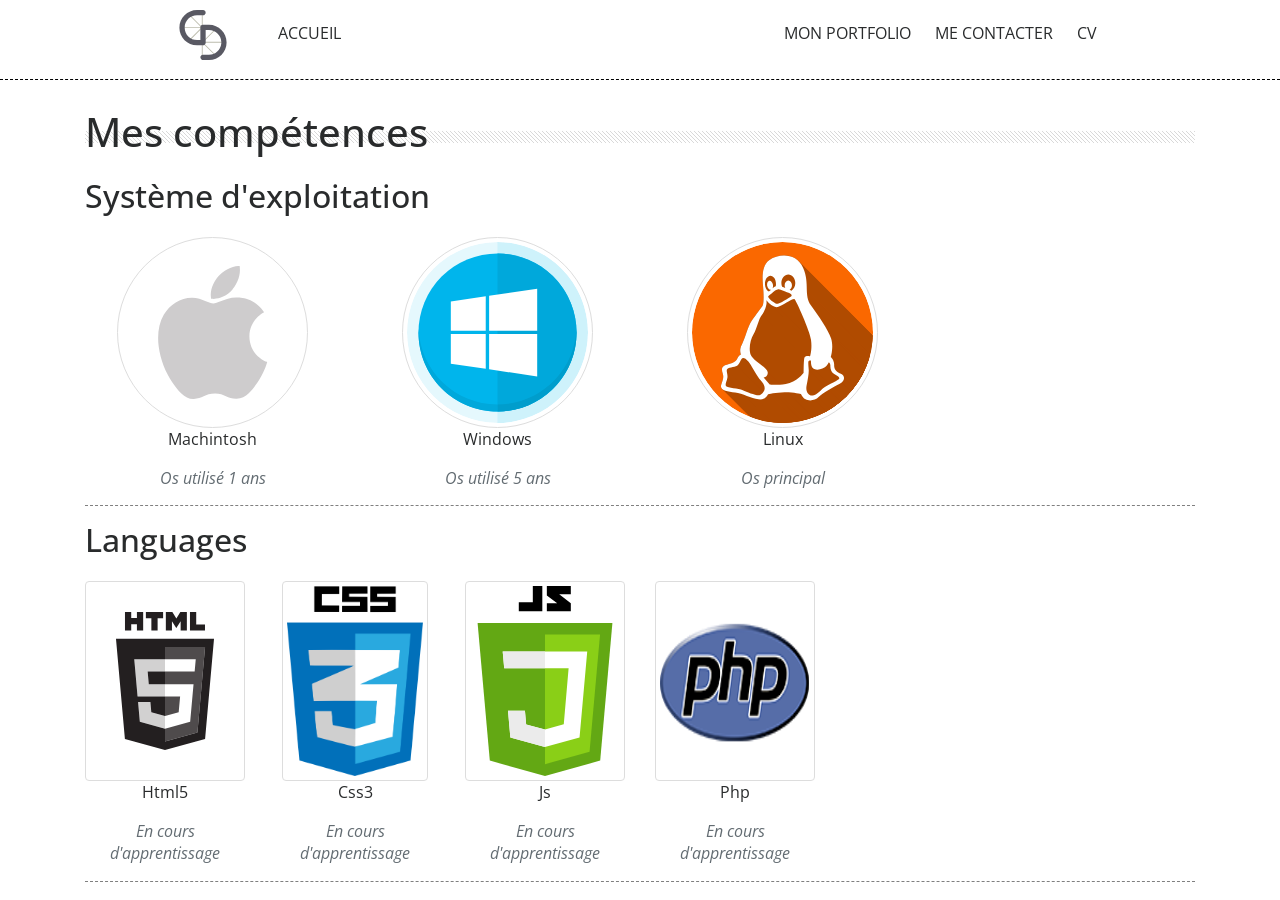
==== pages/competence.html @ c0ee03ad "competence.html: add competence" ====
<!doctype html>
<html class="no-js" lang="">
<head>
    <meta charset="utf-8">
    <meta http-equiv="x-ua-compatible" content="ie=edge">
    <title>Mon portfolio || accueil</title>
    <meta name="description" content="">
    <meta name="viewport" content="width=device-width, initial-scale=1">
    <link href="https://fonts.googleapis.com/css?family=Open+Sans" rel="stylesheet">
    <!-- Place favicon.ico in the root directory -->
    <link rel="icon" href="../favicon.ico"/>
    <link rel="stylesheet" href="../css/bootstrap.css">
    <link rel="stylesheet" href="../scss/stylesheets/screen.css">
    <script src="../js/vendor/modernizr-2.8.3.min.js"></script>
</head>
<body>
<div class="site-container">
    <div class="site-pusher">
        <header class="header">
            <div class="container-top">
                <a href="#" class="header_icon" id="header_icon"></a>
                <a href="../index.html" class="header_logo">
                    <svg xmlns="http://www.w3.org/2000/svg" viewBox="0 0 943.9 1000" version="1.1" id="svg1499">
                        <g>
                            <path class="inside"
                                  d="M876.5 636.7h-392l254.8-254.8-12.6-12.6-260.9 260.8V60.3H448v272.9L189.6 74.8 177 87.4l252.2 252.2H67.4v17.8h367.7L177.3 615.2l12.6 12.6L448 369.7v570h17.8V664.1l257.9 257.8 12.6-12.6-254.8-254.8h395"/>
                            <path class="init"
                                  d="M591.8 295.7H472.4c-2.4 0-5.7.5-9.1 1.2-2 .3-3.9.8-5.9 1.4-2.1.6-4.1 1.1-5.6 1.6-20.5 6.4-31.2 23.4-32.2 45.4-.1 1.2-.1 2.4-.1 3.7v250.9h-66.8c-136.2 0-247.1-110.8-247.1-247.1s110.9-247.1 247.1-247.1h119.6c29.2 0 52.9-23.7 52.9-52.8 0-29.2-23.7-52.9-52.8-52.9H352.8C158.3 0 0 158.3 0 352.8s158.3 352.8 352.8 352.8h119.6c29.1 0 52.8-23.7 52.8-52.9V401.3h66.5c131.7 0 239.7 103.8 246.3 233.9.2 4.2.3 8.4.3 12.7 0 8.5-.4 16.9-1.3 25.2-12.7 124.2-117.9 221.4-245.3 221.4H472.4c-29.1 0-52.8 23.7-52.8 52.7 0 23.6 15.6 43.7 37.1 50.4 5 1.5 10.2 2.4 15.7 2.4h119.4c194.2 0 352.1-158 352.1-352.1 0-194.2-157.9-352.2-352.1-352.2z"/>
                        </g>
                    </svg>
                </a>
                <a href="../index.html">accueil</a>
                <nav class="menu">

                    <a href="portfolio.html">mon portfolio</a>
                    <a href="contact.html">me contacter</a>
                    <a href="https://gustavofringe.github.io/Cv_guillaume/">cv</a>
                    <a href=""></a>
                </nav>
                <!-- /.menu -->
                <nav class="menu-desktop">

                    <a href="portfolio.html">mon portfolio</a>
                    <a href="contact.html">me contacter</a>
                    <a href="https://gustavofringe.github.io/Cv_guillaume/">cv</a>
                    <a href=""></a>
                </nav>
                <!-- /.menu-desktop -->
            </div>
            <!-- /.container -->
        </header>
        <!-- /.header -->
        <div class="site-content">
            <main class="container">
                <h1 class="stripe">Mes compétences</h1>
                <h2 class="mt-4">Système d'exploitation</h2>
                <div class="border">
                    <div class="row mt-4">
                        <div class="col-xl-3">
                            <div class="block text-center">
                                <img src="../img/competences/apple2.svg" alt="apple"
                                     class="rounded-circle img-thumbnail w-75">
                                <!-- /.rounded-circle -->
                                <p class="text-center">Machintosh</p>
                                <p class="text-center font-italic text-muted">Os utilisé 1 ans</p>
                            </div>
                            <!-- /.block -->
                        </div>
                        <!-- /.col-xl-3 -->
                        <div class="col-xl-3">
                            <div class="block text-center">
                                <img src="../img/competences/windows.svg" alt="windows"
                                     class="rounded-circle img-thumbnail w-75">
                                <!-- /.rounded-circle -->
                                <p class="text-center">Windows</p>
                                <p class="text-center font-italic text-muted">Os utilisé 5 ans</p>
                            </div>
                            <!-- /.block -->
                        </div>
                        <!-- /.col-xl-3 -->
                        <div class="col-xl-3">
                            <div class="block text-center">
                                <img src="../img/competences/linux.svg" alt="linux"
                                     class="rounded-circle img-thumbnail w-75">
                                <!-- /.rounded-circle -->
                                <p class="text-center">Linux</p>
                                <p class="text-center font-italic text-muted">Os principal</p>
                            </div>
                            <!-- /.block -->
                        </div>
                        <!-- /.col-xl-3 -->
                    </div>
                    <!-- /.row -->
                </div>
                <!-- /.dashed -->
                <!--

                ################################## languages

                -->
                <h2 class="mt-3">Languages</h2>
                <div class="border">
                    <div class="row mt-4">
                        <div class="col-xl-2">
                            <div class="block text-center">
                                <img src="../img/competences/html5.svg" alt="html" class="img-thumbnail language">
                                <!-- /.rounded-circle -->
                                <p class="text-center">Html5</p>
                                <p class="text-center font-italic text-muted">En cours d'apprentissage</p>
                            </div>
                            <!-- /.block -->

                        </div>
                        <!-- /.col-xl-3 -->
                        <div class="col-xl-2">
                            <div class="block text-center">
                                <img src="../img/competences/css3.png" alt="css" class="img-thumbnail language">
                                <!-- /.rounded-circle -->
                                <p class="text-center">Css3</p>
                                <p class="text-center font-italic text-muted">En cours d'apprentissage</p>
                            </div>
                            <!-- /.block -->

                        </div>
                        <!-- /.col-xl-3 -->
                        <div class="col-xl-2">
                            <div class="block text-center">
                                <img src="../img/competences/js.svg" alt="js" class="img-thumbnail language">
                                <!-- /.rounded-circle -->
                                <p class="text-center">Js</p>
                                <p class="text-center font-italic text-muted">En cours d'apprentissage</p>
                            </div>
                            <!-- /.block -->

                        </div>
                        <!-- /.col-xl-3 -->
                        <div class="col-xl-2">
                            <div class="block text-center">
                                <img src="../img/competences/php.png" alt="php" class="img-thumbnail language">
                                <!-- /.rounded-circle -->
                                <p class="text-center">Php</p>
                                <p class="text-center font-italic text-muted">En cours d'apprentissage</p>
                            </div>
                            <!-- /.block -->

                        </div>
                        <!-- /.col-xl-3 -->
                    </div>
                    <!-- /.row -->
                </div>
                <!-- /.border -->
                <!--

                ###################################################### editeurs de texte

                -->
                <h2 class="mt-3">Editeurs de texte</h2>
                <div class="border">
                    <div class="row mt-4">
                        <div class="col-xl-2">
                            <div class="block text-center">
                                <img src="../img/competences/atom.png" alt="atom" class="img-thumbnail language">
                                <!-- /.rounded-circle -->
                                <p class="text-center">Atom</p>
                                <p class="text-center font-italic text-muted">En cours d'apprentissage</p>
                            </div>
                            <!-- /.block -->

                        </div>

                        <!-- /.col-xl-3 -->
                        <div class="col-xl-2">
                            <div class="block text-center">
                                <img src="../img/competences/Brackets.png" alt="brackets" class="img-thumbnail language">
                                <!-- /.rounded-circle -->
                                <p class="text-center">Brackets</p>
                                <p class="text-center font-italic text-muted">En cours d'apprentissage</p>
                            </div>
                            <!-- /.block -->

                        </div>
                        <!-- /.col-xl-3 -->
                        <div class="col-xl-2">
                            <div class="block text-center">
                                <img src="../img/competences/Sublime.png" alt="sublime text" class="img-thumbnail language">
                                <!-- /.rounded-circle -->
                                <p class="text-center">Sublime text</p>
                                <p class="text-center font-italic text-muted">En cours d'apprentissage</p>
                            </div>
                            <!-- /.block -->

                        </div>
                        <!-- /.col-xl-3 -->
                        <div class="col-xl-2">
                            <div class="block text-center">
                                <img src="../img/competences/code4.png" alt="visual studio code" class="img-thumbnail language">
                                <!-- /.rounded-circle -->
                                <p class="text-center">Visual studio code</p>
                                <p class="text-center font-italic text-muted">En cours d'apprentissage</p>
                            </div>
                            <!-- /.block -->

                        </div>
                        <!-- /.col-xl-3 -->
                        <div class="col-xl-2">
                            <div class="block text-center">
                                <img src="../img/competences/phpstorm.png" alt="phpstorm" class="img-thumbnail language">
                                <!-- /.rounded-circle -->
                                <p class="text-center">PhpStorm</p>
                                <p class="text-center font-italic text-muted">En cours d'apprentissage</p>
                            </div>
                            <!-- /.block -->

                        </div>
                        <!-- /.col-xl-3 -->
                        <div class="col-xl-2">
                            <div class="block text-center">
                                <img src="../img/competences/intellij.png" alt="intelliJ" class="img-thumbnail language">
                                <!-- /.rounded-circle -->
                                <p class="text-center">IntelliJ</p>
                                <p class="text-center font-italic text-muted">En cours d'apprentissage</p>
                            </div>
                            <!-- /.block -->

                        </div>
                        <!-- /.col-xl-3 -->
                    </div>
                    <!-- /.row -->
                </div>
                <!-- /.border -->
                <!--

                ################################################################ techno

                -->
                <h2 class="mt-3">Technologies</h2>
                <div class="border">
                    <div class="row mt-4">
                        <div class="col-xl-2">
                            <div class="block text-center">
                                <img src="../img/competences/git.png" alt="git" class="img-thumbnail language">
                                <!-- /.rounded-circle -->
                                <p class="text-center">git</p>
                                <p class="text-center font-italic text-muted">En cours d'apprentissage</p>
                            </div>
                            <!-- /.block -->
                        </div>

                        <!-- /.col-xl-3 -->
                        <div class="col-xl-2">
                            <div class="block text-center">
                                <img src="../img/competences/gulp.png" alt="gulp" class="img-thumbnail language">
                                <!-- /.rounded-circle -->
                                <p class="text-center">Gulp</p>
                                <p class="text-center font-italic text-muted">En cours d'apprentissage</p>
                            </div>
                            <!-- /.block -->
                        </div>
                        <div class="col-xl-2">
                            <div class="block text-center">
                                <img src="../img/competences/sass.svg" alt="sass" class="img-thumbnail language">
                                <!-- /.rounded-circle -->
                                <p class="text-center">Sass</p>
                                <p class="text-center font-italic text-muted">En cours d'apprentissage</p>
                            </div>
                            <!-- /.block -->
                        </div>
                        <!-- /.col-xl-3 -->
                        <div class="col-xl-2">
                            <div class="block text-center">
                                <img src="../img/competences/compass.png" alt="compass" class="img-thumbnail language">
                                <!-- /.rounded-circle -->
                                <p class="text-center">Compass</p>
                                <p class="text-center font-italic text-muted">En cours d'apprentissage</p>
                            </div>
                            <!-- /.block -->
                        </div>
                        <!-- /.col-xl-3 -->
                    </div>
                    <!-- /.row -->
                </div>
                <!-- /.border -->
                <!--

                ########################################################### design

                -->
                <h2 class="mt-3">Design</h2>
                <div class="border">
                    <div class="row mt-4">
                        <div class="col-xl-2">
                            <div class="block text-center">
                                <img src="../img/competences/avocode-logo.svg" alt="avocode" class="img-thumbnail language">
                                <!-- /.rounded-circle -->
                                <p class="text-center">avocode</p>
                                <p class="text-center font-italic text-muted">En cours d'apprentissage</p>
                            </div>
                            <!-- /.block -->

                        </div>

                        <!-- /.col-xl-3 -->
                    </div>
                    <!-- /.row -->
                </div>
                <!-- /.border -->
                <!--

                ##################################################### framework

                -->
                <h2 class="mt-3">Framework</h2>
                <div class="border">
                    <div class="row mt-4">
                        <div class="col-xl-2">
                            <div class="block text-center">
                                <img src="../img/competences/cakePHP.png" alt="cakePHP" class="img-thumbnail language">
                                <!-- /.rounded-circle -->
                                <p class="text-center">cakePHP</p>
                                <p class="text-center font-italic text-muted">En cours d'apprentissage</p>
                            </div>
                            <!-- /.block -->
                        </div>
                        <!-- /.col-xl-3 -->
                        <div class="col-xl-2">
                            <div class="block text-center">
                                <img src="../img/competences/laravel.svg" alt="laravel" class="img-thumbnail language">
                                <!-- /.rounded-circle -->
                                <p class="text-center">laravel</p>
                                <p class="text-center font-italic text-muted">En cours d'apprentissage</p>
                            </div>
                            <!-- /.block -->
                        </div>
                        <!-- /.col-xl-3 -->
                        <div class="col-xl-2">
                            <div class="block text-center">
                                <img src="../img/competences/slim-logo.png" alt="slim" class="img-thumbnail language">
                                <!-- /.rounded-circle -->
                                <p class="text-center">Slim Framework</p>
                                <p class="text-center font-italic text-muted">En cours d'apprentissage</p>
                            </div>
                            <!-- /.block -->
                        </div>
                        <!-- /.col-xl-3 -->
                        <div class="col-xl-2">
                            <div class="block text-center">
                                <img src="../img/competences/symphony.svg" alt="symphony" class="img-thumbnail language">
                                <!-- /.rounded-circle -->
                                <p class="text-center">Symphony</p>
                                <p class="text-center font-italic text-muted">En cours d'apprentissage</p>
                            </div>
                            <!-- /.block -->
                        </div>
                        <!-- /.col-xl-3 -->
                        <div class="col-xl-2">
                            <div class="block text-center">
                                <img src="../img/competences/rails.png" alt="ruby on rails" class="img-thumbnail language">
                                <!-- /.rounded-circle -->
                                <p class="text-center">ruby on rails</p>
                                <p class="text-center font-italic text-muted">En cours d'apprentissage</p>
                            </div>
                            <!-- /.block -->
                        </div>
                        <!-- /.col-xl-3 -->
                    </div>
                    <!-- /.row -->
                </div>
                <!-- /.border -->
                <h2 class="mt-3">Framework css</h2>
                <div class="border">
                    <div class="row mt-4">
                        <div class="col-xl-2">
                            <div class="block text-center">
                                <img src="../img/competences/bootstrap.png" alt="bootstrap" class="img-thumbnail language">
                                <!-- /.rounded-circle -->
                                <p class="text-center">bootstrap</p>
                                <p class="text-center font-italic text-muted">En cours d'apprentissage</p>
                            </div>
                            <!-- /.block -->
                        </div>
                        <!-- /.col-xl-3 -->
                        <div class="col-xl-2">
                            <div class="block text-center">
                                <img src="../img/competences/materializecss.svg" alt="materalize" class="img-thumbnail language">
                                <!-- /.rounded-circle -->
                                <p class="text-center">Materialize</p>
                                <p class="text-center font-italic text-muted">En cours d'apprentissage</p>
                            </div>
                            <!-- /.block -->
                        </div>
                        <!-- /.col-xl-3 -->
                    </div>
                    <!-- /.row -->
                </div>
                <!-- /.border -->
            </main>
            <div class="site-cache" id="site-cache"></div>
            <!-- /.site-cache -->
            <footer>
                <div class="container">
                    <div class="row">
                        <div class="col-12 col-sm-6 col-xl-4 dashed pt-3">
                            <article class="article-footer">
                                <h4>à propos</h4>
                                <p>Je m'appelle Guillaume Dussart, j'ai commencé le développement web pour des
                                    petits sites personels et je me suis découvert une vraie vocation. J'aime expérimenter,
                                    découvrir et apprendre au fur et à mesure de mes réalisations.</p>
                            </article>
                        </div>
                        <div class="col-12 col-sm-6 col-xl-4 dashed pt-3">
                            <h4>Mes coordonées</h4>
                        </div>
                        <!-- /.col-12 col-sm-6 col-xl-4 dashed pt-3 -->
                        <div class="col-12 col-sm-6 col-xl-4 dashed pb-3 pt-3">
                            <h4>Où me trouver ?</h4>
                            <a href="https://github.com/"><img src="../img/social/github.svg" alt="github" class="d-inline"></a>
                            <!-- /.d-inline -->
                            <a href="https://twitter.com/?lang=fr"><img src="../img/social/twitter.svg" alt="twitter"
                                                                        class="d-inline"></a>
                            <!-- /.d-inline -->
                            <a href="https://www.facebook.com/"><img src="../img/social/facebook.svg" alt="facebook"
                                                                     class="d-inline"></a>
                            <!-- /.d-inline -->
                            <a href="https://www.linkedin.com/"><img src="../img/social/linkedin.svg" alt="linkedin"
                                                                     class="d-inline"></a>
                            <!-- /.d-inline -->
                        </div>
                        <!-- /.col-xl-4 -->
                    </div>
                    <!-- /.row -->
                </div>
                <!-- /.container -->
            </footer>
        </div>
        <!-- /.site-content -->
    </div>
    <!-- /.site-pusher -->
</div>
<!-- /.site-container -->

<script src="https://code.jquery.com/jquery-1.12.0.min.js"></script>
<script src="../js/hammer-time.min.js"></script>
<script>window.jQuery || document.write('<script src="js/vendor/jquery-1.12.0.min.js"><\/script>')</script>
<script src="../js/plugins.js"></script>
<script src="../js/main.js"></script>

<!-- Google Analytics: change UA-XXXXX-X to be your site's ID. -->
<script>
    (function (b, o, i, l, e, r) {
        b.GoogleAnalyticsObject = l;
        b[l] || (b[l] =
            function () {
                (b[l].q = b[l].q || []).push(arguments)
            });
        b[l].l = +new Date;
        e = o.createElement(i);
        r = o.getElementsByTagName(i)[0];
        e.src = 'https://www.google-analytics.com/analytics.js';
        r.parentNode.insertBefore(e, r)
    }(window, document, 'script', 'ga'));
    ga('create', 'UA-XXXXX-X', 'auto');
    ga('send', 'pageview');
</script>
</body>
</html>
---- scss/stylesheets/screen.css ----
@charset "UTF-8";
/* Welcome to Compass.
 * In this file you should write your main styles. (or centralize your imports)
 * Import this file using the following HTML or equivalent:
 * <link href="/stylesheets/screen.css" media="screen, projection" rel="stylesheet" type="text/css" /> */
/*==============================================================================================================
html, body
=================================================================================================================*/
/* line 15, ../sass/screen.scss */
html, body {
  font-family: 'Open Sans', sans-serif !important;
  font-size: 16px;
  line-height: 1.4;
  height: 100%;
  margin: 0;
  padding: 0;
}

/* line 23, ../sass/screen.scss */
a {
  text-decoration: none;
  color: inherit;
  text-transform: uppercase;
}

/*===========================================================================================================
header
============================================================================================================*/
/* line 32, ../sass/screen.scss */
.header {
  height: 80px;
  position: static;
  border-bottom: 1px dashed grey;
}
/* line 36, ../sass/screen.scss */
.header svg {
  width: 100px;
  margin-top: 10px;
  padding: 0 25px;
  height: 50px;
}
/* line 41, ../sass/screen.scss */
.header svg .inside {
  fill: #bcbcad;
  fill-opacity: 1;
}
/* line 45, ../sass/screen.scss */
.header svg .init {
  fill: #595963;
  fill-opacity: 1;
}
/* line 50, ../sass/screen.scss */
.header svg .init:hover, .header svg .inside:hover {
  fill: #1f55ff;
  fill-opacity: 0.5;
}

/*============================================================================================================
hamburger icon
=============================================================================================================*/
/* line 60, ../sass/screen.scss */
.header_icon {
  position: relative;
  display: block;
  float: right;
  height: 80px;
  width: 50px;
  height: 80px;
  cursor: pointer;
}
/* line 68, ../sass/screen.scss */
.header_icon:after {
  content: '';
  position: absolute;
  display: block;
  width: 22px;
  height: 0;
  top: 14px;
  left: 16px;
  -moz-box-shadow: 0 10px 0 2px black, 0 20px 0 2px black, 0 30px 0 2px black;
  -webkit-box-shadow: 0 10px 0 2px black, 0 20px 0 2px black, 0 30px 0 2px black;
  box-shadow: 0 10px 0 2px black, 0 20px 0 2px black, 0 30px 0 2px black;
}

/*=========================================================================================================
hidden menu
===========================================================================================================*/
/* line 84, ../sass/screen.scss */
.container-top .menu {
  position: absolute;
  right: 0;
  top: 0;
  bottom: 0;
  background-color: #34667e;
  width: 250px;
  -moz-transform: translateX(250px);
  -ms-transform: translateX(250px);
  -webkit-transform: translateX(250px);
  transform: translateX(250px);
  -moz-transition-duration: 0.4s;
  -o-transition-duration: 0.4s;
  -webkit-transition-duration: 0.4s;
  transition-duration: 0.4s;
}
/* line 93, ../sass/screen.scss */
.container-top .menu a {
  display: block;
  text-align: center;
  height: 40px;
  line-height: 40px;
  border-bottom: 1px solid grey;
}

/*============================================================================================================
menu desktop
==============================================================================================================*/
/* line 105, ../sass/screen.scss */
.menu-desktop {
  display: none;
}

/*=================================================================================================================
visible menu
when the body have a with side bar class
==================================================================================================================*/
/* line 113, ../sass/screen.scss */
.with--sidebar .site-pusher {
  -moz-transform: translateX(-250px);
  -ms-transform: translateX(-250px);
  -webkit-transform: translateX(-250px);
  transform: translateX(-250px);
}
/* line 116, ../sass/screen.scss */
.with--sidebar .site-cache {
  position: absolute;
  left: 0;
  bottom: 0;
  right: 0;
  top: 0;
  background-color: rgba(0, 0, 0, 0.8);
}

/*============================================================================================================
container
===============================================================================================================*/
/* line 128, ../sass/screen.scss */
.stripe {
  position: relative;
}
/* line 130, ../sass/screen.scss */
.stripe:after {
  position: absolute;
  content: '';
  background: url("../../img/stripes.png-vsnd") repeat-x center center;
  top: 10px;
  left: 0;
  right: 0;
  bottom: 0;
}

/* line 140, ../sass/screen.scss */
.site-pusher, .site-container {
  height: 100%;
}

/* line 143, ../sass/screen.scss */
.site-pusher {
  -moz-transition-duration: 0.4s;
  -o-transition-duration: 0.4s;
  -webkit-transition-duration: 0.4s;
  transition-duration: 0.4s;
  -moz-transform: translateX(0px);
  -ms-transform: translateX(0px);
  -webkit-transform: translateX(0px);
  transform: translateX(0px);
}

/* line 147, ../sass/screen.scss */
.site-container {
  overflow: hidden;
}

/* line 150, ../sass/screen.scss */
.site-content {
  position: absolute;
  top: 80px;
  left: 0;
  right: 0;
  bottom: 0;
  padding-top: 0;
  overflow-y: scroll;
  -webkit-overflow-scrolling: touch;
}

/* line 160, ../sass/screen.scss */
.container {
  overflow: hidden;
  *zoom: 1;
}

/* line 161, ../sass/screen.scss */
.site-content {
  padding-top: 30px;
}

/* line 164, ../sass/screen.scss */
.border {
  border-bottom: 1px dashed grey;
}

/*===========================================================================================================
my picture
==============================================================================================================*/
/* line 170, ../sass/screen.scss */
.figure {
  display: none;
}

/*===========================================================================================================
article
=======================================================================================================*/
/* line 176, ../sass/screen.scss */
.description {
  padding: 0;
  margin: 0;
  -moz-border-radius: 5px;
  -webkit-border-radius: 5px;
  border-radius: 5px;
}
/* line 180, ../sass/screen.scss */
.description h1 {
  font-size: 24px;
}
/* line 183, ../sass/screen.scss */
.description h2 {
  font-size: 24px;
}
/* line 185, ../sass/screen.scss */
.description h2 em {
  font-size: 16px;
  color: #C4B2FF;
}
/* line 190, ../sass/screen.scss */
.description img {
  width: 50px;
  margin: 30px;
}
/* line 194, ../sass/screen.scss */
.description p {
  color: #C4B2FF;
}
/* line 197, ../sass/screen.scss */
.description span {
  text-transform: uppercase;
}
/* line 200, ../sass/screen.scss */
.description .simplon {
  overflow: auto;
}
/* line 202, ../sass/screen.scss */
.description .simplon img {
  height: 50px;
  width: 50px;
  float: left;
}

/*=============================================================================
card
==============================================================================*/
/* line 213, ../sass/screen.scss */
.card .content-image {
  cursor: pointer;
  height: 150px;
  width: 240px;
  -moz-transition: all 0.3s ease-in-out;
  -o-transition: all 0.3s ease-in-out;
  -webkit-transition: all 0.3s ease-in-out;
  transition: all 0.3s ease-in-out;
}
/* line 218, ../sass/screen.scss */
.card .content-image:hover {
  -moz-transform: scale(1.2);
  -ms-transform: scale(1.2);
  -webkit-transform: scale(1.2);
  transform: scale(1.2);
  opacity: 0.5;
}
/* line 221, ../sass/screen.scss */
.card .content-image:hover .image {
  margin: auto auto;
  height: 30px;
  width: 30px;
  opacity: 1;
  content: url("../../img/link-3.svg");
}

/*=======================================================================
form
===========================================================================*/
/* line 234, ../sass/screen.scss */
.field {
  position: relative;
  height: 72px;
  padding: 16px 0 8px 0;
}

/* line 239, ../sass/screen.scss */
.field-label {
  position: relative;
  margin: 0;
  color: #bfbfbf;
  line-height: 16px;
  font-weight: 400;
  font-size: 16px;
  display: block;
  -moz-transform: translateY(24px);
  -ms-transform: translateY(24px);
  -webkit-transform: translateY(24px);
  transform: translateY(24px);
  -moz-transition-duration: 0.3s;
  -o-transition-duration: 0.3s;
  -webkit-transition-duration: 0.3s;
  transition-duration: 0.3s;
}

/* line 250, ../sass/screen.scss */
.field-input {
  position: relative;
  display: block;
  width: 100%;
  height: 32px;
  padding: 8px 0;
  line-height: 16px;
  border: none;
  background: transparent;
  -webkit-appearance: none;
  font-size: 16px;
  outline: none;
}

/* line 263, ../sass/screen.scss */
.field::after, .field::before {
  content: '';
  height: 2px;
  width: 100%;
  position: absolute;
  bottom: 6px;
  left: 0;
  background-color: #e7e7e7;
}

/* line 272, ../sass/screen.scss */
.field::after {
  background-color: #ff85a4;
  -moz-transform: scaleX(0);
  -ms-transform: scaleX(0);
  -webkit-transform: scaleX(0);
  transform: scaleX(0);
  -moz-transition-duration: 0.3s;
  -o-transition-duration: 0.3s;
  -webkit-transition-duration: 0.3s;
  transition-duration: 0.3s;
}

/* line 277, ../sass/screen.scss */
.has-label .field-label {
  -moz-transform: translateY(0);
  -ms-transform: translateY(0);
  -webkit-transform: translateY(0);
  transform: translateY(0);
}

/* line 280, ../sass/screen.scss */
.is-focused .field-label {
  font-size: 12px;
  color: #ff85a4;
}

/* line 285, ../sass/screen.scss */
.field.is-focused::after {
  -moz-transform: scaleX(1);
  -ms-transform: scaleX(1);
  -webkit-transform: scaleX(1);
  transform: scaleX(1);
}

/* line 288, ../sass/screen.scss */
.message {
  color: #bfbfbf;
}

/*=============================================================================
competence
==============================================================================*/
/* line 294, ../sass/screen.scss */
.language {
  height: 200px;
}

/*==============================================================================
footer
================================================================================*/
/* line 300, ../sass/screen.scss */
footer {
  border-top: 1px dashed grey;
  background-color: #CCCCCC;
}
/* line 302, ../sass/screen.scss */
footer h4 {
  font-size: 20px;
}
/* line 306, ../sass/screen.scss */
footer .dashed {
  border-left: 1px dashed grey;
}
/* line 309, ../sass/screen.scss */
footer img {
  height: 30px;
}
/* line 313, ../sass/screen.scss */
footer .article-footer p {
  font-size: 10px;
}

/*===========================================================================
tablet format
===============================================================================*/
/*===============================================================================
tablet landscape format
==================================================================================*/
@media only screen and (min-width: 1024px) {
  /*=================================================================
  menu hidden
  ===================================================================*/
  /* line 14, ../sass/_tablet.scss */
  .menu-desktop {
    display: block;
    height: 66px;
    line-height: 66px;
    float: right;
    padding: 0 25px;
  }
  /* line 20, ../sass/_tablet.scss */
  .menu-desktop a {
    padding: 0 10px;
  }

  /*=====================================================================
header
  ====================================================================*/
  /* line 27, ../sass/_tablet.scss */
  .header {
    border-bottom: 1px dashed grey;
  }

  /* line 30, ../sass/_tablet.scss */
  .header_logo {
    padding: 0 40px;
  }

  /* line 33, ../sass/_tablet.scss */
  .header_icon {
    display: none;
  }

  /*=========================================================================
  my picture
  =============================================================================*/
  /* line 39, ../sass/_tablet.scss */
  .figure {
    display: block;
  }

  /*============================================================================
description
  ==============================================================================*/
  /* line 46, ../sass/_tablet.scss */
  .title h1 {
    font-size: 45px;
  }
  /* line 49, ../sass/_tablet.scss */
  .title p {
    font-size: 25px;
  }
}
/*==============================================================
desktop format
================================================================*/
@media only screen and (min-width: 1200px) {
  /* line 6, ../sass/_desktop.scss */
  .header {
    position: static;
    top: 80px;
    left: 0;
    right: 0;
    height: 80px;
    line-height: 66px;
    border-bottom: 1px dashed black;
  }

  /* line 15, ../sass/_desktop.scss */
  .container-top {
    width: 80%;
    margin: 0 auto;
  }
  /* line 18, ../sass/_desktop.scss */
  .container-top .header_logo {
    padding: 0 25px;
    float: left;
  }
  /* line 22, ../sass/_desktop.scss */
  .container-top .header_icon {
    display: none;
  }
  /* line 25, ../sass/_desktop.scss */
  .container-top .menu {
    float: right;
  }
  /* line 27, ../sass/_desktop.scss */
  .container-top .menu a {
    padding: 0 10px;
    text-transform: uppercase;
  }
  /* line 30, ../sass/_desktop.scss */
  .container-top .menu a:hover {
    color: grey;
  }

  /* line 36, ../sass/_desktop.scss */
  .media-back {
    background-image: url("../../img/sites/mac.png-vsnd");
    background-size: cover;
    -moz-border-radius: 3px;
    -webkit-border-radius: 3px;
    border-radius: 3px;
    width: 400px;
    height: 280px;
  }
  /* line 42, ../sass/_desktop.scss */
  .media-back .carousel-item {
    margin-top: 45px;
    margin-left: 15px;
    padding-bottom: 10px;
    width: 370px;
    height: 230px;
  }

  /* line 50, ../sass/_desktop.scss */
  .link {
    width: 25px;
  }

  /* line 53, ../sass/_desktop.scss */
  .photo {
    width: 300px;
    height: 300px;
  }

  /* line 57, ../sass/_desktop.scss */
  .card {
    /*================================================================================
image portfolio
================================================================================*/
  }
  /* line 61, ../sass/_desktop.scss */
  .card .first {
    background: url("../../img/sites/archiduchesse/archiduchesse_s.png");
  }
  /* line 64, ../sass/_desktop.scss */
  .card .second {
    background: url("../../img/sites/leboncoin/leboncoin_s.png");
  }
  /* line 67, ../sass/_desktop.scss */
  .card .third {
    background: url("../../img/sites/coachsportif/coachSporstif_s.png");
  }
  /* line 70, ../sass/_desktop.scss */
  .card .fourth {
    background: url("../../img/sites/airbnb/airbnb_s.png");
  }
  /* line 74, ../sass/_desktop.scss */
  .card .five:after {
    content: 'Image à venir';
  }
  /* line 79, ../sass/_desktop.scss */
  .card .six:after {
    content: 'Image à venir';
  }
  /* line 84, ../sass/_desktop.scss */
  .card .seven:after {
    content: 'Image à venir';
  }
  /* line 89, ../sass/_desktop.scss */
  .card .eight:after {
    content: 'Image à venir';
  }
  /* line 93, ../sass/_desktop.scss */
  .card .card-title {
    font-size: 15px;
  }
  /* line 96, ../sass/_desktop.scss */
  .card .card-text {
    font-size: 10px;
    color: grey;
  }
}
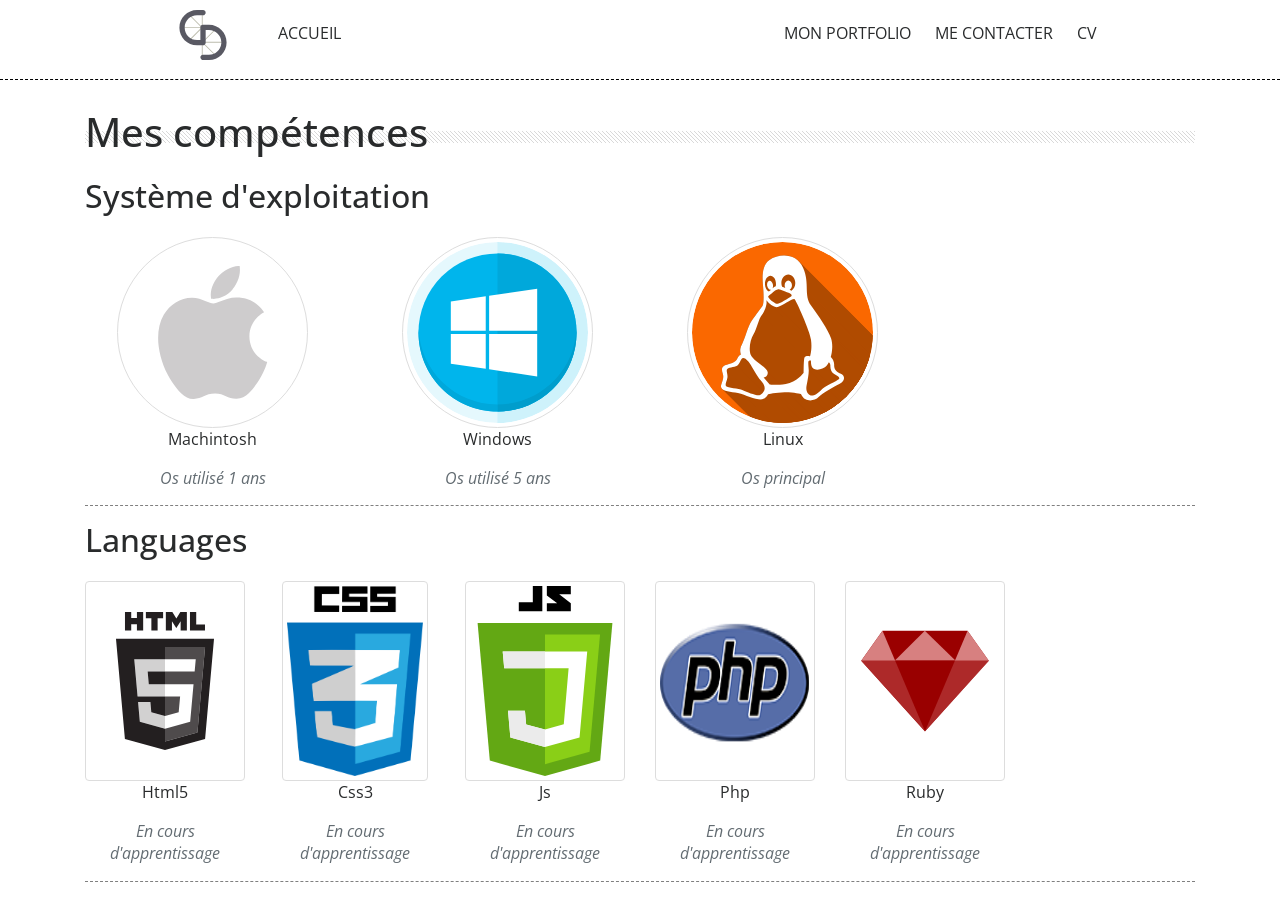
==== commit e63ded27: "competence.html: add competence" ====
--- a/pages/competence.html
+++ b/pages/competence.html
@@ -145,6 +145,17 @@
 
                         </div>
                         <!-- /.col-xl-3 -->
+                        <div class="col-xl-2">
+                            <div class="block text-center">
+                                <img src="../img/competences/ruby.svg" alt="ruby" class="img-thumbnail language">
+                                <!-- /.rounded-circle -->
+                                <p class="text-center">Ruby</p>
+                                <p class="text-center font-italic text-muted">En cours d'apprentissage</p>
+                            </div>
+                            <!-- /.block -->
+
+                        </div>
+                        <!-- /.col-xl-3 -->
                     </div>
                     <!-- /.row -->
                 </div>
@@ -354,7 +365,7 @@
                         <!-- /.col-xl-3 -->
                         <div class="col-xl-2">
                             <div class="block text-center">
-                                <img src="../img/competences/rails.png" alt="ruby on rails" class="img-thumbnail language">
+                                <img src="../img/competences/rails.svg" alt="ruby on rails" class="img-thumbnail language">
                                 <!-- /.rounded-circle -->
                                 <p class="text-center">ruby on rails</p>
                                 <p class="text-center font-italic text-muted">En cours d'apprentissage</p>
@@ -399,7 +410,7 @@
             <footer>
                 <div class="container">
                     <div class="row">
-                        <div class="col-12 col-sm-6 col-xl-4 dashed pt-3">
+                        <div class="col-12 col-sm-12 col-xl-4 dashed pt-3">
                             <article class="article-footer">
                                 <h4>à propos</h4>
                                 <p>Je m'appelle Guillaume Dussart, j'ai commencé le développement web pour des
@@ -407,11 +418,11 @@
                                     découvrir et apprendre au fur et à mesure de mes réalisations.</p>
                             </article>
                         </div>
-                        <div class="col-12 col-sm-6 col-xl-4 dashed pt-3">
+                        <div class="col-12 col-sm-12 col-xl-4 dashed pt-3">
                             <h4>Mes coordonées</h4>
                         </div>
                         <!-- /.col-12 col-sm-6 col-xl-4 dashed pt-3 -->
-                        <div class="col-12 col-sm-6 col-xl-4 dashed pb-3 pt-3">
+                        <div class="col-12 col-sm-12 col-xl-4 dashed pb-3 pt-3">
                             <h4>Où me trouver ?</h4>
                             <a href="https://github.com/"><img src="../img/social/github.svg" alt="github" class="d-inline"></a>
                             <!-- /.d-inline -->
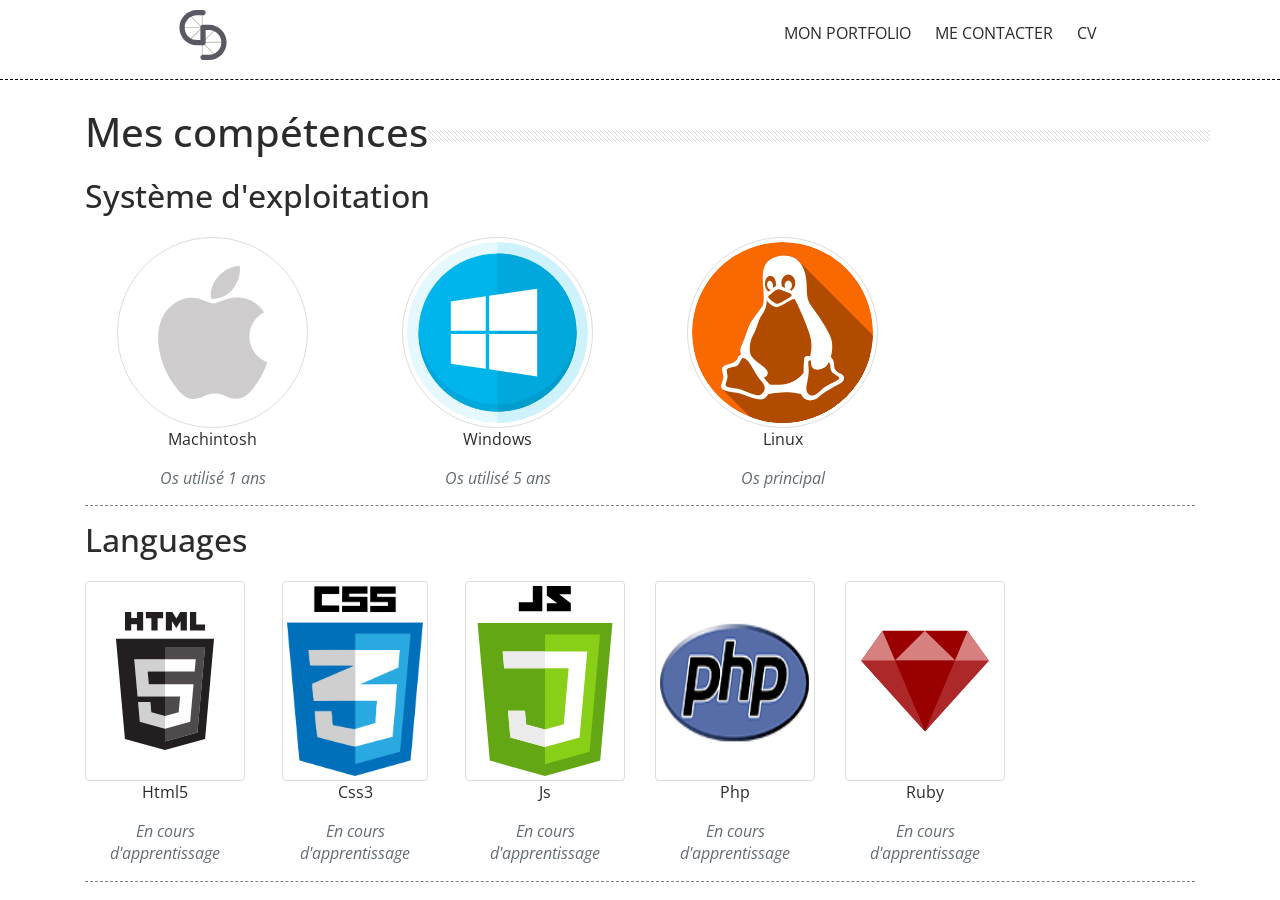
==== commit 8190fc0d: "add coordonate" ====
--- a/pages/competence.html
+++ b/pages/competence.html
@@ -7,6 +7,7 @@
     <meta name="description" content="">
     <meta name="viewport" content="width=device-width, initial-scale=1">
     <link href="https://fonts.googleapis.com/css?family=Open+Sans" rel="stylesheet">
+    <link href="https://fonts.googleapis.com/icon?family=Material+Icons" rel="stylesheet">
     <!-- Place favicon.ico in the root directory -->
     <link rel="icon" href="../favicon.ico"/>
     <link rel="stylesheet" href="../css/bootstrap.css">
@@ -29,13 +30,13 @@
                         </g>
                     </svg>
                 </a>
-                <a href="../index.html">accueil</a>
+                <a class="home" href="../index.html">accueil</a>
                 <nav class="menu">
 
+                    <a href="../index.html">accueil</a>
                     <a href="portfolio.html">mon portfolio</a>
                     <a href="contact.html">me contacter</a>
                     <a href="https://gustavofringe.github.io/Cv_guillaume/">cv</a>
-                    <a href=""></a>
                 </nav>
                 <!-- /.menu -->
                 <nav class="menu-desktop">
@@ -420,6 +421,22 @@
                         </div>
                         <div class="col-12 col-sm-12 col-xl-4 dashed pt-3">
                             <h4>Mes coordonées</h4>
+                            <address>
+
+                                <div class="coordonate">
+                                    <i class="material-icons">phone</i> :
+                                    <a href="tel:+33669923390">+ 33 6 69 92 33 90 </a>
+                                </div>
+                                <div class="coordonate">
+                                    <i class="material-icons">room</i> :
+                                    <a href="https://www.google.fr/maps/@50.6180416,3.015238,3a,75y,141.46h,84.38t/data=!3m6!1e1!3m4!1s42i-JXBVHsNJm46m79XZuA!2e0!7i13312!8i6656">Lille
+                                        France</a>
+                                </div>
+                                <div class="coordonate">
+                                    <i class="material-icons">email</i> :
+                                    <a href="mailto:">dussartguillaume@orange.fr</a>
+                                </div>
+                            </address>
                         </div>
                         <!-- /.col-12 col-sm-6 col-xl-4 dashed pt-3 -->
                         <div class="col-12 col-sm-12 col-xl-4 dashed pb-3 pt-3">
--- a/scss/stylesheets/screen.css
+++ b/scss/stylesheets/screen.css
@@ -92,11 +92,11 @@
   top: 0;
   bottom: 0;
   background-color: #34667e;
-  width: 250px;
-  -moz-transform: translateX(250px);
-  -ms-transform: translateX(250px);
-  -webkit-transform: translateX(250px);
-  transform: translateX(250px);
+  width: 300px;
+  -moz-transform: translateX(300px);
+  -ms-transform: translateX(300px);
+  -webkit-transform: translateX(300px);
+  transform: translateX(300px);
   -moz-transition-duration: 0.4s;
   -o-transition-duration: 0.4s;
   -webkit-transition-duration: 0.4s;
@@ -119,18 +119,23 @@
   display: none;
 }
 
+/* line 108, ../sass/screen.scss */
+.home {
+  display: none;
+}
+
 /*=================================================================================================================
 visible menu
 when the body have a with side bar class
 ==================================================================================================================*/
-/* line 113, ../sass/screen.scss */
+/* line 116, ../sass/screen.scss */
 .with--sidebar .site-pusher {
-  -moz-transform: translateX(-250px);
-  -ms-transform: translateX(-250px);
-  -webkit-transform: translateX(-250px);
-  transform: translateX(-250px);
-}
-/* line 116, ../sass/screen.scss */
+  -moz-transform: translateX(-300px);
+  -ms-transform: translateX(-300px);
+  -webkit-transform: translateX(-300px);
+  transform: translateX(-300px);
+}
+/* line 119, ../sass/screen.scss */
 .with--sidebar .site-cache {
   position: absolute;
   left: 0;
@@ -143,27 +148,22 @@
 /*============================================================================================================
 container
 ===============================================================================================================*/
-/* line 128, ../sass/screen.scss */
-.stripe {
-  position: relative;
-}
-/* line 130, ../sass/screen.scss */
+/* line 132, ../sass/screen.scss */
 .stripe:after {
   position: absolute;
+  z-index: 1000;
   content: '';
+  width: 100%;
+  height: 51px;
   background: url("../../img/stripes.png-vsnd") repeat-x center center;
-  top: 10px;
-  left: 0;
-  right: 0;
-  bottom: 0;
-}
-
-/* line 140, ../sass/screen.scss */
+}
+
+/* line 141, ../sass/screen.scss */
 .site-pusher, .site-container {
   height: 100%;
 }
 
-/* line 143, ../sass/screen.scss */
+/* line 144, ../sass/screen.scss */
 .site-pusher {
   -moz-transition-duration: 0.4s;
   -o-transition-duration: 0.4s;
@@ -175,12 +175,12 @@
   transform: translateX(0px);
 }
 
-/* line 147, ../sass/screen.scss */
+/* line 148, ../sass/screen.scss */
 .site-container {
   overflow: hidden;
 }
 
-/* line 150, ../sass/screen.scss */
+/* line 151, ../sass/screen.scss */
 .site-content {
   position: absolute;
   top: 80px;
@@ -192,18 +192,18 @@
   -webkit-overflow-scrolling: touch;
 }
 
-/* line 160, ../sass/screen.scss */
+/* line 161, ../sass/screen.scss */
 .container {
   overflow: hidden;
   *zoom: 1;
 }
 
-/* line 161, ../sass/screen.scss */
+/* line 162, ../sass/screen.scss */
 .site-content {
   padding-top: 30px;
 }
 
-/* line 164, ../sass/screen.scss */
+/* line 165, ../sass/screen.scss */
 .border {
   border-bottom: 1px dashed grey;
 }
@@ -211,7 +211,7 @@
 /*===========================================================================================================
 my picture
 ==============================================================================================================*/
-/* line 170, ../sass/screen.scss */
+/* line 171, ../sass/screen.scss */
 .figure {
   display: none;
 }
@@ -219,7 +219,7 @@
 /*===========================================================================================================
 article
 =======================================================================================================*/
-/* line 176, ../sass/screen.scss */
+/* line 177, ../sass/screen.scss */
 .description {
   padding: 0;
   margin: 0;
@@ -227,37 +227,37 @@
   -webkit-border-radius: 5px;
   border-radius: 5px;
 }
-/* line 180, ../sass/screen.scss */
+/* line 181, ../sass/screen.scss */
 .description h1 {
   font-size: 24px;
 }
-/* line 183, ../sass/screen.scss */
+/* line 184, ../sass/screen.scss */
 .description h2 {
   font-size: 24px;
 }
-/* line 185, ../sass/screen.scss */
+/* line 186, ../sass/screen.scss */
 .description h2 em {
   font-size: 16px;
-  color: #C4B2FF;
-}
-/* line 190, ../sass/screen.scss */
+  color: #424242;
+}
+/* line 191, ../sass/screen.scss */
 .description img {
   width: 50px;
   margin: 30px;
 }
-/* line 194, ../sass/screen.scss */
+/* line 195, ../sass/screen.scss */
 .description p {
-  color: #C4B2FF;
-}
-/* line 197, ../sass/screen.scss */
+  color: #424242;
+}
+/* line 198, ../sass/screen.scss */
 .description span {
   text-transform: uppercase;
 }
-/* line 200, ../sass/screen.scss */
+/* line 201, ../sass/screen.scss */
 .description .simplon {
   overflow: auto;
 }
-/* line 202, ../sass/screen.scss */
+/* line 203, ../sass/screen.scss */
 .description .simplon img {
   height: 50px;
   width: 50px;
@@ -268,6 +268,12 @@
 card
 ==============================================================================*/
 /* line 213, ../sass/screen.scss */
+.card {
+  /*================================================================================
+  image portfolio
+  ================================================================================*/
+}
+/* line 214, ../sass/screen.scss */
 .card .content-image {
   cursor: pointer;
   height: 150px;
@@ -277,7 +283,7 @@
   -webkit-transition: all 0.3s ease-in-out;
   transition: all 0.3s ease-in-out;
 }
-/* line 218, ../sass/screen.scss */
+/* line 219, ../sass/screen.scss */
 .card .content-image:hover {
   -moz-transform: scale(1.2);
   -ms-transform: scale(1.2);
@@ -285,7 +291,7 @@
   transform: scale(1.2);
   opacity: 0.5;
 }
-/* line 221, ../sass/screen.scss */
+/* line 222, ../sass/screen.scss */
 .card .content-image:hover .image {
   margin: auto auto;
   height: 30px;
@@ -293,18 +299,59 @@
   opacity: 1;
   content: url("../../img/link-3.svg");
 }
+/* line 234, ../sass/screen.scss */
+.card .first {
+  background: url("../../img/sites/archiduchesse/archiduchesse_s.png");
+}
+/* line 237, ../sass/screen.scss */
+.card .second {
+  background: url("../../img/sites/leboncoin/leboncoin_s.png");
+}
+/* line 240, ../sass/screen.scss */
+.card .third {
+  background: url("../../img/sites/coachsportif/coachSporstif_s.png");
+}
+/* line 243, ../sass/screen.scss */
+.card .fourth {
+  background: url("../../img/sites/airbnb/airbnb_s.png");
+}
+/* line 247, ../sass/screen.scss */
+.card .five:after {
+  content: 'Image à venir';
+}
+/* line 252, ../sass/screen.scss */
+.card .six:after {
+  content: 'Image à venir';
+}
+/* line 257, ../sass/screen.scss */
+.card .seven:after {
+  content: 'Image à venir';
+}
+/* line 262, ../sass/screen.scss */
+.card .eight:after {
+  content: 'Image à venir';
+}
+/* line 266, ../sass/screen.scss */
+.card .card-title {
+  font-size: 15px;
+}
+/* line 269, ../sass/screen.scss */
+.card .card-text {
+  font-size: 10px;
+  color: grey;
+}
 
 /*=======================================================================
 form
 ===========================================================================*/
-/* line 234, ../sass/screen.scss */
+/* line 277, ../sass/screen.scss */
 .field {
   position: relative;
   height: 72px;
   padding: 16px 0 8px 0;
 }
 
-/* line 239, ../sass/screen.scss */
+/* line 282, ../sass/screen.scss */
 .field-label {
   position: relative;
   margin: 0;
@@ -323,7 +370,7 @@
   transition-duration: 0.3s;
 }
 
-/* line 250, ../sass/screen.scss */
+/* line 293, ../sass/screen.scss */
 .field-input {
   position: relative;
   display: block;
@@ -338,7 +385,7 @@
   outline: none;
 }
 
-/* line 263, ../sass/screen.scss */
+/* line 306, ../sass/screen.scss */
 .field::after, .field::before {
   content: '';
   height: 2px;
@@ -349,7 +396,7 @@
   background-color: #e7e7e7;
 }
 
-/* line 272, ../sass/screen.scss */
+/* line 315, ../sass/screen.scss */
 .field::after {
   background-color: #ff85a4;
   -moz-transform: scaleX(0);
@@ -362,7 +409,7 @@
   transition-duration: 0.3s;
 }
 
-/* line 277, ../sass/screen.scss */
+/* line 320, ../sass/screen.scss */
 .has-label .field-label {
   -moz-transform: translateY(0);
   -ms-transform: translateY(0);
@@ -370,13 +417,13 @@
   transform: translateY(0);
 }
 
-/* line 280, ../sass/screen.scss */
+/* line 323, ../sass/screen.scss */
 .is-focused .field-label {
   font-size: 12px;
   color: #ff85a4;
 }
 
-/* line 285, ../sass/screen.scss */
+/* line 328, ../sass/screen.scss */
 .field.is-focused::after {
   -moz-transform: scaleX(1);
   -ms-transform: scaleX(1);
@@ -384,7 +431,7 @@
   transform: scaleX(1);
 }
 
-/* line 288, ../sass/screen.scss */
+/* line 331, ../sass/screen.scss */
 .message {
   color: #bfbfbf;
 }
@@ -392,7 +439,7 @@
 /*=============================================================================
 competence
 ==============================================================================*/
-/* line 294, ../sass/screen.scss */
+/* line 337, ../sass/screen.scss */
 .language {
   height: 200px;
 }
@@ -400,31 +447,80 @@
 /*==============================================================================
 footer
 ================================================================================*/
-/* line 300, ../sass/screen.scss */
+/* line 343, ../sass/screen.scss */
 footer {
   border-top: 1px dashed grey;
   background-color: #CCCCCC;
 }
-/* line 302, ../sass/screen.scss */
+/* line 345, ../sass/screen.scss */
 footer h4 {
   font-size: 20px;
 }
-/* line 306, ../sass/screen.scss */
+/* line 349, ../sass/screen.scss */
 footer .dashed {
   border-left: 1px dashed grey;
 }
-/* line 309, ../sass/screen.scss */
+/* line 352, ../sass/screen.scss */
 footer img {
   height: 30px;
 }
-/* line 313, ../sass/screen.scss */
+/* line 356, ../sass/screen.scss */
 footer .article-footer p {
   font-size: 10px;
+}
+/* line 360, ../sass/screen.scss */
+footer address {
+  display: block;
+}
+/* line 362, ../sass/screen.scss */
+footer address i {
+  vertical-align: bottom;
+}
+/* line 365, ../sass/screen.scss */
+footer address .coordonate {
+  padding-top: 15px;
+  vertical-align: middle;
+}
+/* line 368, ../sass/screen.scss */
+footer address .coordonate a {
+  text-transform: none;
 }
 
 /*===========================================================================
 tablet format
 ===============================================================================*/
+@media only screen and (min-width: 768px) {
+  /*===================================================================================
+portfolio
+=====================================================================================*/
+  /* line 9, ../sass/_tablet.scss */
+  .media {
+    background-image: url("../../img/sites/mac.png-vsnd");
+    background-size: cover;
+    -moz-border-radius: 3px;
+    -webkit-border-radius: 3px;
+    border-radius: 3px;
+    width: 400px;
+    height: 280px;
+  }
+  /* line 15, ../sass/_tablet.scss */
+  .media .carousel-item {
+    margin-top: 45px;
+    margin-left: 15px;
+    padding-bottom: 10px;
+    width: 370px;
+    height: 230px;
+  }
+  /* line 22, ../sass/_tablet.scss */
+  .media .link {
+    width: 25px;
+  }
+  /* line 25, ../sass/_tablet.scss */
+  .media .photo {
+    width: 300px;
+    height: 300px;
+  }
+}
 /*===============================================================================
 tablet landscape format
 ==================================================================================*/
@@ -432,7 +528,7 @@
   /*=================================================================
   menu hidden
   ===================================================================*/
-  /* line 14, ../sass/_tablet.scss */
+  /* line 39, ../sass/_tablet.scss */
   .menu-desktop {
     display: block;
     height: 66px;
@@ -440,7 +536,7 @@
     float: right;
     padding: 0 25px;
   }
-  /* line 20, ../sass/_tablet.scss */
+  /* line 45, ../sass/_tablet.scss */
   .menu-desktop a {
     padding: 0 10px;
   }
@@ -448,17 +544,17 @@
   /*=====================================================================
 header
   ====================================================================*/
-  /* line 27, ../sass/_tablet.scss */
+  /* line 52, ../sass/_tablet.scss */
   .header {
     border-bottom: 1px dashed grey;
   }
 
-  /* line 30, ../sass/_tablet.scss */
+  /* line 55, ../sass/_tablet.scss */
   .header_logo {
     padding: 0 40px;
   }
 
-  /* line 33, ../sass/_tablet.scss */
+  /* line 58, ../sass/_tablet.scss */
   .header_icon {
     display: none;
   }
@@ -466,7 +562,7 @@
   /*=========================================================================
   my picture
   =============================================================================*/
-  /* line 39, ../sass/_tablet.scss */
+  /* line 64, ../sass/_tablet.scss */
   .figure {
     display: block;
   }
@@ -474,11 +570,11 @@
   /*============================================================================
 description
   ==============================================================================*/
-  /* line 46, ../sass/_tablet.scss */
+  /* line 71, ../sass/_tablet.scss */
   .title h1 {
     font-size: 45px;
   }
-  /* line 49, ../sass/_tablet.scss */
+  /* line 74, ../sass/_tablet.scss */
   .title p {
     font-size: 25px;
   }
@@ -525,82 +621,4 @@
   .container-top .menu a:hover {
     color: grey;
   }
-
-  /* line 36, ../sass/_desktop.scss */
-  .media-back {
-    background-image: url("../../img/sites/mac.png-vsnd");
-    background-size: cover;
-    -moz-border-radius: 3px;
-    -webkit-border-radius: 3px;
-    border-radius: 3px;
-    width: 400px;
-    height: 280px;
-  }
-  /* line 42, ../sass/_desktop.scss */
-  .media-back .carousel-item {
-    margin-top: 45px;
-    margin-left: 15px;
-    padding-bottom: 10px;
-    width: 370px;
-    height: 230px;
-  }
-
-  /* line 50, ../sass/_desktop.scss */
-  .link {
-    width: 25px;
-  }
-
-  /* line 53, ../sass/_desktop.scss */
-  .photo {
-    width: 300px;
-    height: 300px;
-  }
-
-  /* line 57, ../sass/_desktop.scss */
-  .card {
-    /*================================================================================
-image portfolio
-================================================================================*/
-  }
-  /* line 61, ../sass/_desktop.scss */
-  .card .first {
-    background: url("../../img/sites/archiduchesse/archiduchesse_s.png");
-  }
-  /* line 64, ../sass/_desktop.scss */
-  .card .second {
-    background: url("../../img/sites/leboncoin/leboncoin_s.png");
-  }
-  /* line 67, ../sass/_desktop.scss */
-  .card .third {
-    background: url("../../img/sites/coachsportif/coachSporstif_s.png");
-  }
-  /* line 70, ../sass/_desktop.scss */
-  .card .fourth {
-    background: url("../../img/sites/airbnb/airbnb_s.png");
-  }
-  /* line 74, ../sass/_desktop.scss */
-  .card .five:after {
-    content: 'Image à venir';
-  }
-  /* line 79, ../sass/_desktop.scss */
-  .card .six:after {
-    content: 'Image à venir';
-  }
-  /* line 84, ../sass/_desktop.scss */
-  .card .seven:after {
-    content: 'Image à venir';
-  }
-  /* line 89, ../sass/_desktop.scss */
-  .card .eight:after {
-    content: 'Image à venir';
-  }
-  /* line 93, ../sass/_desktop.scss */
-  .card .card-title {
-    font-size: 15px;
-  }
-  /* line 96, ../sass/_desktop.scss */
-  .card .card-text {
-    font-size: 10px;
-    color: grey;
-  }
-}
+}
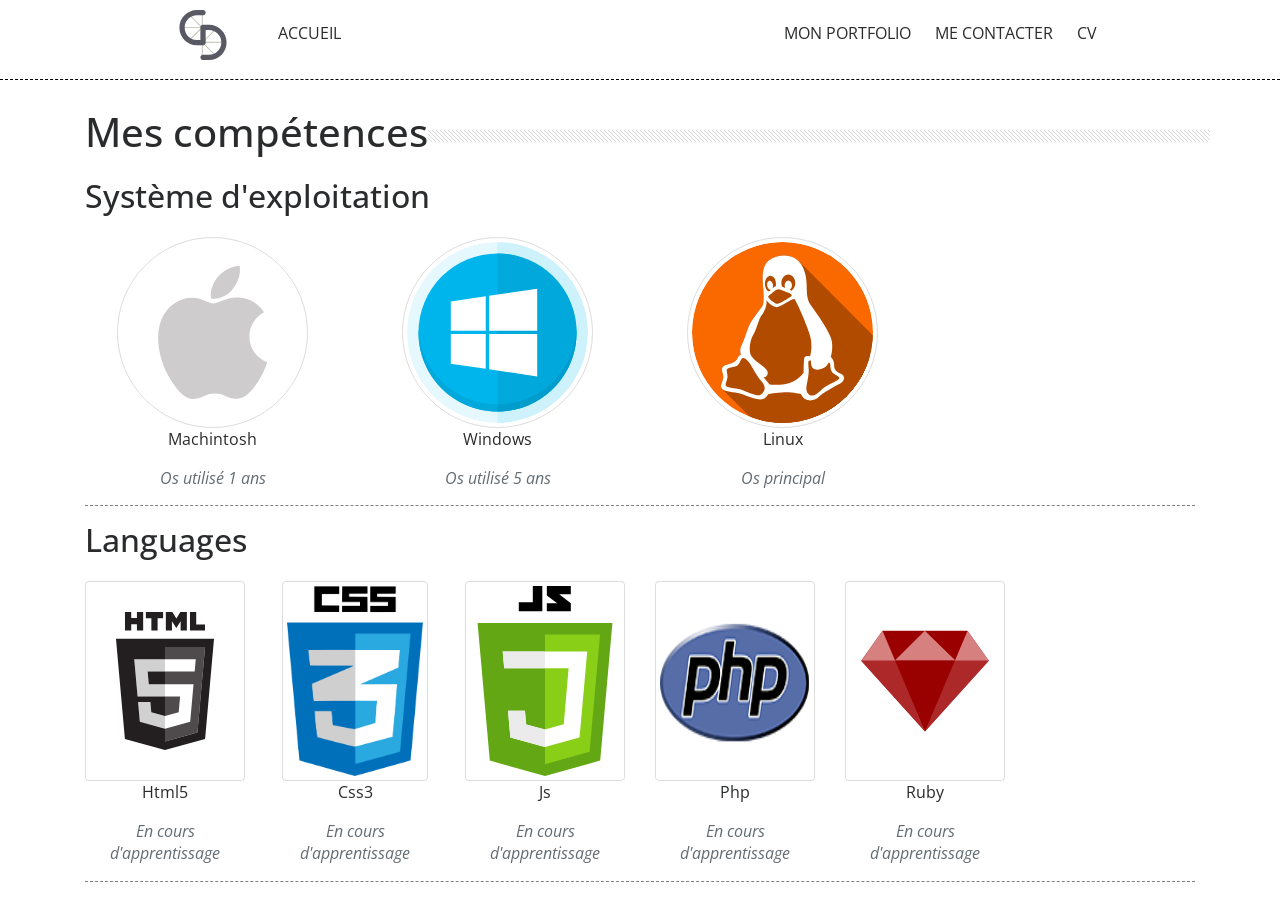
==== commit bed8f1d4: "add readme" ====
--- a/pages/competence.html
+++ b/pages/competence.html
@@ -3,7 +3,7 @@
 <head>
     <meta charset="utf-8">
     <meta http-equiv="x-ua-compatible" content="ie=edge">
-    <title>Mon portfolio || accueil</title>
+    <title>Mon portfolio | | Compétences</title>
     <meta name="description" content="">
     <meta name="viewport" content="width=device-width, initial-scale=1">
     <link href="https://fonts.googleapis.com/css?family=Open+Sans" rel="stylesheet">
--- a/scss/stylesheets/screen.css
+++ b/scss/stylesheets/screen.css
@@ -529,32 +529,42 @@
   menu hidden
   ===================================================================*/
   /* line 39, ../sass/_tablet.scss */
-  .menu-desktop {
+  .menu-desktop, .home {
     display: block;
     height: 66px;
     line-height: 66px;
+  }
+
+  /* line 44, ../sass/_tablet.scss */
+  .menu-desktop {
     float: right;
     padding: 0 25px;
   }
-  /* line 45, ../sass/_tablet.scss */
+  /* line 47, ../sass/_tablet.scss */
   .menu-desktop a {
     padding: 0 10px;
+  }
+
+  /* line 51, ../sass/_tablet.scss */
+  .home {
+    float: left;
   }
 
   /*=====================================================================
 header
   ====================================================================*/
-  /* line 52, ../sass/_tablet.scss */
+  /* line 57, ../sass/_tablet.scss */
   .header {
     border-bottom: 1px dashed grey;
   }
 
-  /* line 55, ../sass/_tablet.scss */
+  /* line 60, ../sass/_tablet.scss */
   .header_logo {
-    padding: 0 40px;
-  }
-
-  /* line 58, ../sass/_tablet.scss */
+    float: left;
+    padding: 0 0 0 40px;
+  }
+
+  /* line 64, ../sass/_tablet.scss */
   .header_icon {
     display: none;
   }
@@ -562,7 +572,7 @@
   /*=========================================================================
   my picture
   =============================================================================*/
-  /* line 64, ../sass/_tablet.scss */
+  /* line 70, ../sass/_tablet.scss */
   .figure {
     display: block;
   }
@@ -570,11 +580,11 @@
   /*============================================================================
 description
   ==============================================================================*/
-  /* line 71, ../sass/_tablet.scss */
+  /* line 77, ../sass/_tablet.scss */
   .title h1 {
     font-size: 45px;
   }
-  /* line 74, ../sass/_tablet.scss */
+  /* line 80, ../sass/_tablet.scss */
   .title p {
     font-size: 25px;
   }
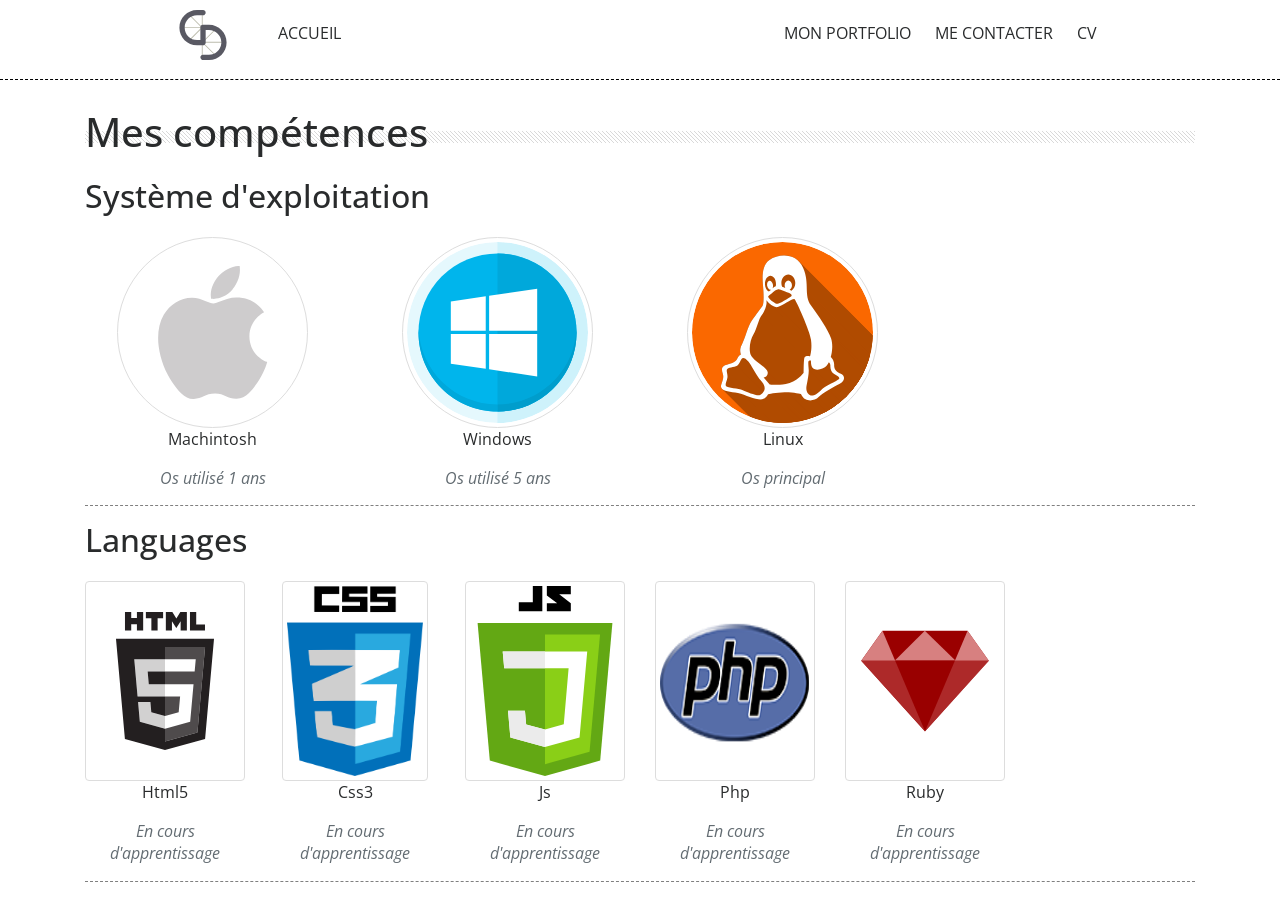
==== commit 5c39745a: "Merge remote-tracking branch 'origin/master' into 1.0dev" ====
--- a/pages/competence.html
+++ b/pages/competence.html
@@ -3,11 +3,10 @@
 <head>
     <meta charset="utf-8">
     <meta http-equiv="x-ua-compatible" content="ie=edge">
-    <title>Mon portfolio | | Compétences</title>
+    <title>Mon portfolio || accueil</title>
     <meta name="description" content="">
     <meta name="viewport" content="width=device-width, initial-scale=1">
     <link href="https://fonts.googleapis.com/css?family=Open+Sans" rel="stylesheet">
-    <link href="https://fonts.googleapis.com/icon?family=Material+Icons" rel="stylesheet">
     <!-- Place favicon.ico in the root directory -->
     <link rel="icon" href="../favicon.ico"/>
     <link rel="stylesheet" href="../css/bootstrap.css">
@@ -30,13 +29,13 @@
                         </g>
                     </svg>
                 </a>
-                <a class="home" href="../index.html">accueil</a>
+                <a href="../index.html">accueil</a>
                 <nav class="menu">
 
-                    <a href="../index.html">accueil</a>
                     <a href="portfolio.html">mon portfolio</a>
                     <a href="contact.html">me contacter</a>
                     <a href="https://gustavofringe.github.io/Cv_guillaume/">cv</a>
+                    <a href=""></a>
                 </nav>
                 <!-- /.menu -->
                 <nav class="menu-desktop">
@@ -421,22 +420,6 @@
                         </div>
                         <div class="col-12 col-sm-12 col-xl-4 dashed pt-3">
                             <h4>Mes coordonées</h4>
-                            <address>
-
-                                <div class="coordonate">
-                                    <i class="material-icons">phone</i> :
-                                    <a href="tel:+33669923390">+ 33 6 69 92 33 90 </a>
-                                </div>
-                                <div class="coordonate">
-                                    <i class="material-icons">room</i> :
-                                    <a href="https://www.google.fr/maps/@50.6180416,3.015238,3a,75y,141.46h,84.38t/data=!3m6!1e1!3m4!1s42i-JXBVHsNJm46m79XZuA!2e0!7i13312!8i6656">Lille
-                                        France</a>
-                                </div>
-                                <div class="coordonate">
-                                    <i class="material-icons">email</i> :
-                                    <a href="mailto:">dussartguillaume@orange.fr</a>
-                                </div>
-                            </address>
                         </div>
                         <!-- /.col-12 col-sm-6 col-xl-4 dashed pt-3 -->
                         <div class="col-12 col-sm-12 col-xl-4 dashed pb-3 pt-3">
--- a/scss/stylesheets/screen.css
+++ b/scss/stylesheets/screen.css
@@ -92,11 +92,11 @@
   top: 0;
   bottom: 0;
   background-color: #34667e;
-  width: 300px;
-  -moz-transform: translateX(300px);
-  -ms-transform: translateX(300px);
-  -webkit-transform: translateX(300px);
-  transform: translateX(300px);
+  width: 250px;
+  -moz-transform: translateX(250px);
+  -ms-transform: translateX(250px);
+  -webkit-transform: translateX(250px);
+  transform: translateX(250px);
   -moz-transition-duration: 0.4s;
   -o-transition-duration: 0.4s;
   -webkit-transition-duration: 0.4s;
@@ -119,23 +119,18 @@
   display: none;
 }
 
-/* line 108, ../sass/screen.scss */
-.home {
-  display: none;
-}
-
 /*=================================================================================================================
 visible menu
 when the body have a with side bar class
 ==================================================================================================================*/
+/* line 113, ../sass/screen.scss */
+.with--sidebar .site-pusher {
+  -moz-transform: translateX(-250px);
+  -ms-transform: translateX(-250px);
+  -webkit-transform: translateX(-250px);
+  transform: translateX(-250px);
+}
 /* line 116, ../sass/screen.scss */
-.with--sidebar .site-pusher {
-  -moz-transform: translateX(-300px);
-  -ms-transform: translateX(-300px);
-  -webkit-transform: translateX(-300px);
-  transform: translateX(-300px);
-}
-/* line 119, ../sass/screen.scss */
 .with--sidebar .site-cache {
   position: absolute;
   left: 0;
@@ -148,22 +143,27 @@
 /*============================================================================================================
 container
 ===============================================================================================================*/
-/* line 132, ../sass/screen.scss */
+/* line 128, ../sass/screen.scss */
+.stripe {
+  position: relative;
+}
+/* line 130, ../sass/screen.scss */
 .stripe:after {
   position: absolute;
-  z-index: 1000;
   content: '';
-  width: 100%;
-  height: 51px;
   background: url("../../img/stripes.png-vsnd") repeat-x center center;
-}
-
-/* line 141, ../sass/screen.scss */
+  top: 10px;
+  left: 0;
+  right: 0;
+  bottom: 0;
+}
+
+/* line 140, ../sass/screen.scss */
 .site-pusher, .site-container {
   height: 100%;
 }
 
-/* line 144, ../sass/screen.scss */
+/* line 143, ../sass/screen.scss */
 .site-pusher {
   -moz-transition-duration: 0.4s;
   -o-transition-duration: 0.4s;
@@ -175,12 +175,12 @@
   transform: translateX(0px);
 }
 
-/* line 148, ../sass/screen.scss */
+/* line 147, ../sass/screen.scss */
 .site-container {
   overflow: hidden;
 }
 
-/* line 151, ../sass/screen.scss */
+/* line 150, ../sass/screen.scss */
 .site-content {
   position: absolute;
   top: 80px;
@@ -192,18 +192,18 @@
   -webkit-overflow-scrolling: touch;
 }
 
-/* line 161, ../sass/screen.scss */
+/* line 160, ../sass/screen.scss */
 .container {
   overflow: hidden;
   *zoom: 1;
 }
 
-/* line 162, ../sass/screen.scss */
+/* line 161, ../sass/screen.scss */
 .site-content {
   padding-top: 30px;
 }
 
-/* line 165, ../sass/screen.scss */
+/* line 164, ../sass/screen.scss */
 .border {
   border-bottom: 1px dashed grey;
 }
@@ -211,7 +211,7 @@
 /*===========================================================================================================
 my picture
 ==============================================================================================================*/
-/* line 171, ../sass/screen.scss */
+/* line 170, ../sass/screen.scss */
 .figure {
   display: none;
 }
@@ -219,7 +219,7 @@
 /*===========================================================================================================
 article
 =======================================================================================================*/
-/* line 177, ../sass/screen.scss */
+/* line 176, ../sass/screen.scss */
 .description {
   padding: 0;
   margin: 0;
@@ -227,37 +227,37 @@
   -webkit-border-radius: 5px;
   border-radius: 5px;
 }
-/* line 181, ../sass/screen.scss */
+/* line 180, ../sass/screen.scss */
 .description h1 {
   font-size: 24px;
 }
-/* line 184, ../sass/screen.scss */
+/* line 183, ../sass/screen.scss */
 .description h2 {
   font-size: 24px;
 }
-/* line 186, ../sass/screen.scss */
+/* line 185, ../sass/screen.scss */
 .description h2 em {
   font-size: 16px;
-  color: #424242;
-}
-/* line 191, ../sass/screen.scss */
+  color: #C4B2FF;
+}
+/* line 190, ../sass/screen.scss */
 .description img {
   width: 50px;
   margin: 30px;
 }
-/* line 195, ../sass/screen.scss */
+/* line 194, ../sass/screen.scss */
 .description p {
-  color: #424242;
-}
-/* line 198, ../sass/screen.scss */
+  color: #C4B2FF;
+}
+/* line 197, ../sass/screen.scss */
 .description span {
   text-transform: uppercase;
 }
-/* line 201, ../sass/screen.scss */
+/* line 200, ../sass/screen.scss */
 .description .simplon {
   overflow: auto;
 }
-/* line 203, ../sass/screen.scss */
+/* line 202, ../sass/screen.scss */
 .description .simplon img {
   height: 50px;
   width: 50px;
@@ -268,12 +268,6 @@
 card
 ==============================================================================*/
 /* line 213, ../sass/screen.scss */
-.card {
-  /*================================================================================
-  image portfolio
-  ================================================================================*/
-}
-/* line 214, ../sass/screen.scss */
 .card .content-image {
   cursor: pointer;
   height: 150px;
@@ -283,7 +277,7 @@
   -webkit-transition: all 0.3s ease-in-out;
   transition: all 0.3s ease-in-out;
 }
-/* line 219, ../sass/screen.scss */
+/* line 218, ../sass/screen.scss */
 .card .content-image:hover {
   -moz-transform: scale(1.2);
   -ms-transform: scale(1.2);
@@ -291,7 +285,7 @@
   transform: scale(1.2);
   opacity: 0.5;
 }
-/* line 222, ../sass/screen.scss */
+/* line 221, ../sass/screen.scss */
 .card .content-image:hover .image {
   margin: auto auto;
   height: 30px;
@@ -299,59 +293,18 @@
   opacity: 1;
   content: url("../../img/link-3.svg");
 }
-/* line 234, ../sass/screen.scss */
-.card .first {
-  background: url("../../img/sites/archiduchesse/archiduchesse_s.png");
-}
-/* line 237, ../sass/screen.scss */
-.card .second {
-  background: url("../../img/sites/leboncoin/leboncoin_s.png");
-}
-/* line 240, ../sass/screen.scss */
-.card .third {
-  background: url("../../img/sites/coachsportif/coachSporstif_s.png");
-}
-/* line 243, ../sass/screen.scss */
-.card .fourth {
-  background: url("../../img/sites/airbnb/airbnb_s.png");
-}
-/* line 247, ../sass/screen.scss */
-.card .five:after {
-  content: 'Image à venir';
-}
-/* line 252, ../sass/screen.scss */
-.card .six:after {
-  content: 'Image à venir';
-}
-/* line 257, ../sass/screen.scss */
-.card .seven:after {
-  content: 'Image à venir';
-}
-/* line 262, ../sass/screen.scss */
-.card .eight:after {
-  content: 'Image à venir';
-}
-/* line 266, ../sass/screen.scss */
-.card .card-title {
-  font-size: 15px;
-}
-/* line 269, ../sass/screen.scss */
-.card .card-text {
-  font-size: 10px;
-  color: grey;
-}
 
 /*=======================================================================
 form
 ===========================================================================*/
-/* line 277, ../sass/screen.scss */
+/* line 234, ../sass/screen.scss */
 .field {
   position: relative;
   height: 72px;
   padding: 16px 0 8px 0;
 }
 
-/* line 282, ../sass/screen.scss */
+/* line 239, ../sass/screen.scss */
 .field-label {
   position: relative;
   margin: 0;
@@ -370,7 +323,7 @@
   transition-duration: 0.3s;
 }
 
-/* line 293, ../sass/screen.scss */
+/* line 250, ../sass/screen.scss */
 .field-input {
   position: relative;
   display: block;
@@ -385,7 +338,7 @@
   outline: none;
 }
 
-/* line 306, ../sass/screen.scss */
+/* line 263, ../sass/screen.scss */
 .field::after, .field::before {
   content: '';
   height: 2px;
@@ -396,7 +349,7 @@
   background-color: #e7e7e7;
 }
 
-/* line 315, ../sass/screen.scss */
+/* line 272, ../sass/screen.scss */
 .field::after {
   background-color: #ff85a4;
   -moz-transform: scaleX(0);
@@ -409,7 +362,7 @@
   transition-duration: 0.3s;
 }
 
-/* line 320, ../sass/screen.scss */
+/* line 277, ../sass/screen.scss */
 .has-label .field-label {
   -moz-transform: translateY(0);
   -ms-transform: translateY(0);
@@ -417,13 +370,13 @@
   transform: translateY(0);
 }
 
-/* line 323, ../sass/screen.scss */
+/* line 280, ../sass/screen.scss */
 .is-focused .field-label {
   font-size: 12px;
   color: #ff85a4;
 }
 
-/* line 328, ../sass/screen.scss */
+/* line 285, ../sass/screen.scss */
 .field.is-focused::after {
   -moz-transform: scaleX(1);
   -ms-transform: scaleX(1);
@@ -431,7 +384,7 @@
   transform: scaleX(1);
 }
 
-/* line 331, ../sass/screen.scss */
+/* line 288, ../sass/screen.scss */
 .message {
   color: #bfbfbf;
 }
@@ -439,7 +392,7 @@
 /*=============================================================================
 competence
 ==============================================================================*/
-/* line 337, ../sass/screen.scss */
+/* line 294, ../sass/screen.scss */
 .language {
   height: 200px;
 }
@@ -447,80 +400,31 @@
 /*==============================================================================
 footer
 ================================================================================*/
-/* line 343, ../sass/screen.scss */
+/* line 300, ../sass/screen.scss */
 footer {
   border-top: 1px dashed grey;
   background-color: #CCCCCC;
 }
-/* line 345, ../sass/screen.scss */
+/* line 302, ../sass/screen.scss */
 footer h4 {
   font-size: 20px;
 }
-/* line 349, ../sass/screen.scss */
+/* line 306, ../sass/screen.scss */
 footer .dashed {
   border-left: 1px dashed grey;
 }
-/* line 352, ../sass/screen.scss */
+/* line 309, ../sass/screen.scss */
 footer img {
   height: 30px;
 }
-/* line 356, ../sass/screen.scss */
+/* line 313, ../sass/screen.scss */
 footer .article-footer p {
   font-size: 10px;
-}
-/* line 360, ../sass/screen.scss */
-footer address {
-  display: block;
-}
-/* line 362, ../sass/screen.scss */
-footer address i {
-  vertical-align: bottom;
-}
-/* line 365, ../sass/screen.scss */
-footer address .coordonate {
-  padding-top: 15px;
-  vertical-align: middle;
-}
-/* line 368, ../sass/screen.scss */
-footer address .coordonate a {
-  text-transform: none;
 }
 
 /*===========================================================================
 tablet format
 ===============================================================================*/
-@media only screen and (min-width: 768px) {
-  /*===================================================================================
-portfolio
-=====================================================================================*/
-  /* line 9, ../sass/_tablet.scss */
-  .media {
-    background-image: url("../../img/sites/mac.png-vsnd");
-    background-size: cover;
-    -moz-border-radius: 3px;
-    -webkit-border-radius: 3px;
-    border-radius: 3px;
-    width: 400px;
-    height: 280px;
-  }
-  /* line 15, ../sass/_tablet.scss */
-  .media .carousel-item {
-    margin-top: 45px;
-    margin-left: 15px;
-    padding-bottom: 10px;
-    width: 370px;
-    height: 230px;
-  }
-  /* line 22, ../sass/_tablet.scss */
-  .media .link {
-    width: 25px;
-  }
-  /* line 25, ../sass/_tablet.scss */
-  .media .photo {
-    width: 300px;
-    height: 300px;
-  }
-}
 /*===============================================================================
 tablet landscape format
 ==================================================================================*/
@@ -528,43 +432,33 @@
   /*=================================================================
   menu hidden
   ===================================================================*/
-  /* line 39, ../sass/_tablet.scss */
-  .menu-desktop, .home {
+  /* line 14, ../sass/_tablet.scss */
+  .menu-desktop {
     display: block;
     height: 66px;
     line-height: 66px;
-  }
-
-  /* line 44, ../sass/_tablet.scss */
-  .menu-desktop {
     float: right;
     padding: 0 25px;
   }
-  /* line 47, ../sass/_tablet.scss */
+  /* line 20, ../sass/_tablet.scss */
   .menu-desktop a {
     padding: 0 10px;
-  }
-
-  /* line 51, ../sass/_tablet.scss */
-  .home {
-    float: left;
   }
 
   /*=====================================================================
 header
   ====================================================================*/
-  /* line 57, ../sass/_tablet.scss */
+  /* line 27, ../sass/_tablet.scss */
   .header {
     border-bottom: 1px dashed grey;
   }
 
-  /* line 60, ../sass/_tablet.scss */
+  /* line 30, ../sass/_tablet.scss */
   .header_logo {
-    float: left;
-    padding: 0 0 0 40px;
-  }
-
-  /* line 64, ../sass/_tablet.scss */
+    padding: 0 40px;
+  }
+
+  /* line 33, ../sass/_tablet.scss */
   .header_icon {
     display: none;
   }
@@ -572,7 +466,7 @@
   /*=========================================================================
   my picture
   =============================================================================*/
-  /* line 70, ../sass/_tablet.scss */
+  /* line 39, ../sass/_tablet.scss */
   .figure {
     display: block;
   }
@@ -580,11 +474,11 @@
   /*============================================================================
 description
   ==============================================================================*/
-  /* line 77, ../sass/_tablet.scss */
+  /* line 46, ../sass/_tablet.scss */
   .title h1 {
     font-size: 45px;
   }
-  /* line 80, ../sass/_tablet.scss */
+  /* line 49, ../sass/_tablet.scss */
   .title p {
     font-size: 25px;
   }
@@ -631,4 +525,82 @@
   .container-top .menu a:hover {
     color: grey;
   }
-}
+
+  /* line 36, ../sass/_desktop.scss */
+  .media-back {
+    background-image: url("../../img/sites/mac.png-vsnd");
+    background-size: cover;
+    -moz-border-radius: 3px;
+    -webkit-border-radius: 3px;
+    border-radius: 3px;
+    width: 400px;
+    height: 280px;
+  }
+  /* line 42, ../sass/_desktop.scss */
+  .media-back .carousel-item {
+    margin-top: 45px;
+    margin-left: 15px;
+    padding-bottom: 10px;
+    width: 370px;
+    height: 230px;
+  }
+
+  /* line 50, ../sass/_desktop.scss */
+  .link {
+    width: 25px;
+  }
+
+  /* line 53, ../sass/_desktop.scss */
+  .photo {
+    width: 300px;
+    height: 300px;
+  }
+
+  /* line 57, ../sass/_desktop.scss */
+  .card {
+    /*================================================================================
+image portfolio
+================================================================================*/
+  }
+  /* line 61, ../sass/_desktop.scss */
+  .card .first {
+    background: url("../../img/sites/archiduchesse/archiduchesse_s.png");
+  }
+  /* line 64, ../sass/_desktop.scss */
+  .card .second {
+    background: url("../../img/sites/leboncoin/leboncoin_s.png");
+  }
+  /* line 67, ../sass/_desktop.scss */
+  .card .third {
+    background: url("../../img/sites/coachsportif/coachSporstif_s.png");
+  }
+  /* line 70, ../sass/_desktop.scss */
+  .card .fourth {
+    background: url("../../img/sites/airbnb/airbnb_s.png");
+  }
+  /* line 74, ../sass/_desktop.scss */
+  .card .five:after {
+    content: 'Image à venir';
+  }
+  /* line 79, ../sass/_desktop.scss */
+  .card .six:after {
+    content: 'Image à venir';
+  }
+  /* line 84, ../sass/_desktop.scss */
+  .card .seven:after {
+    content: 'Image à venir';
+  }
+  /* line 89, ../sass/_desktop.scss */
+  .card .eight:after {
+    content: 'Image à venir';
+  }
+  /* line 93, ../sass/_desktop.scss */
+  .card .card-title {
+    font-size: 15px;
+  }
+  /* line 96, ../sass/_desktop.scss */
+  .card .card-text {
+    font-size: 10px;
+    color: grey;
+  }
+}
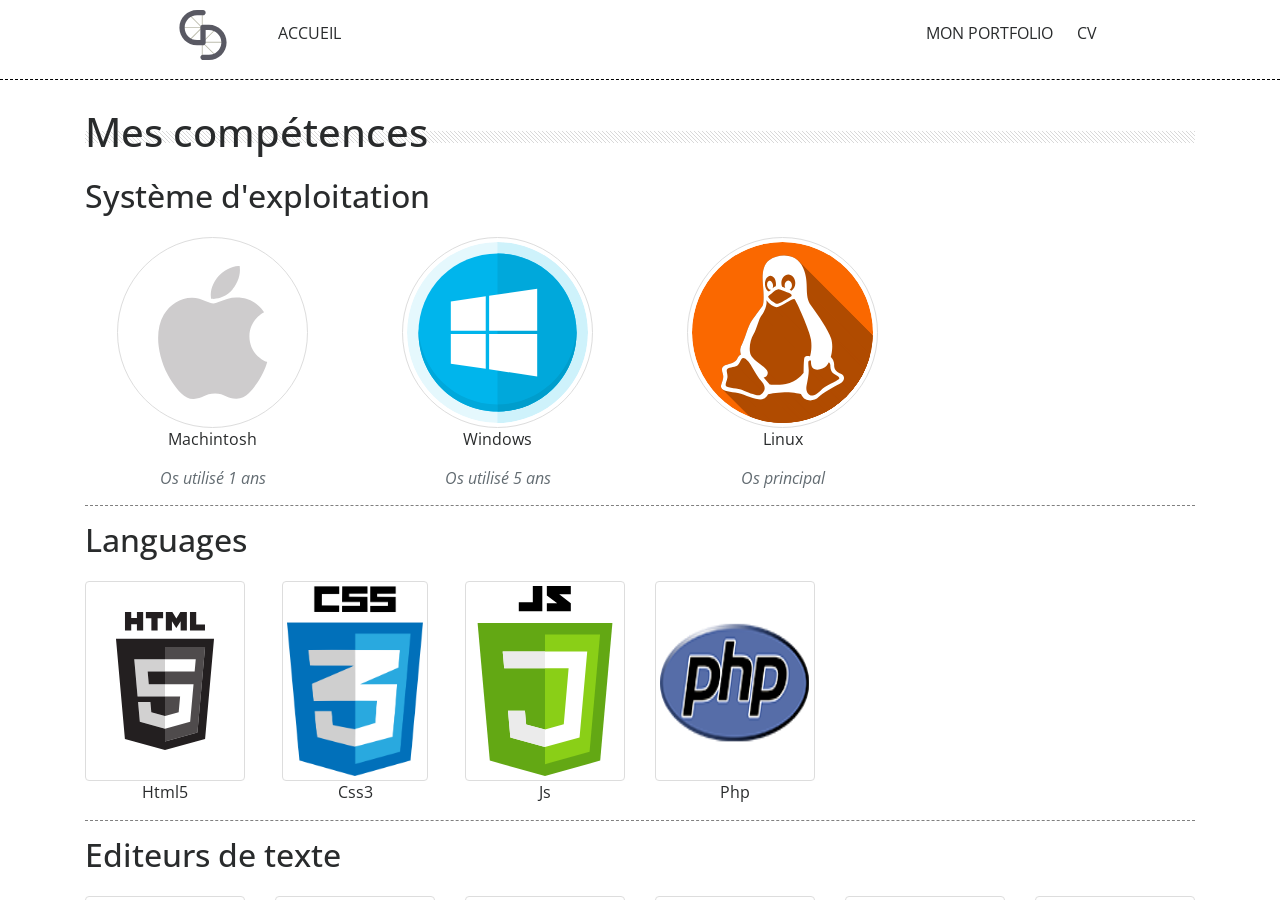
==== commit 63e97c93: "add picture" ====
--- a/pages/competence.html
+++ b/pages/competence.html
@@ -33,7 +33,7 @@
                 <nav class="menu">
 
                     <a href="portfolio.html">mon portfolio</a>
-                    <a href="contact.html">me contacter</a>
+                    <!--<a href="contact.html">me contacter</a>-->
                     <a href="https://gustavofringe.github.io/Cv_guillaume/">cv</a>
                     <a href=""></a>
                 </nav>
@@ -41,7 +41,7 @@
                 <nav class="menu-desktop">
 
                     <a href="portfolio.html">mon portfolio</a>
-                    <a href="contact.html">me contacter</a>
+                    <!--<a href="contact.html">me contacter</a>-->
                     <a href="https://gustavofringe.github.io/Cv_guillaume/">cv</a>
                     <a href=""></a>
                 </nav>
@@ -106,7 +106,7 @@
                                 <img src="../img/competences/html5.svg" alt="html" class="img-thumbnail language">
                                 <!-- /.rounded-circle -->
                                 <p class="text-center">Html5</p>
-                                <p class="text-center font-italic text-muted">En cours d'apprentissage</p>
+                               <!-- <p class="text-center font-italic text-muted">En cours d'apprentissage</p>-->
                             </div>
                             <!-- /.block -->
 
@@ -117,7 +117,7 @@
                                 <img src="../img/competences/css3.png" alt="css" class="img-thumbnail language">
                                 <!-- /.rounded-circle -->
                                 <p class="text-center">Css3</p>
-                                <p class="text-center font-italic text-muted">En cours d'apprentissage</p>
+                                <!--<p class="text-center font-italic text-muted">En cours d'apprentissage</p>-->
                             </div>
                             <!-- /.block -->
 
@@ -128,7 +128,7 @@
                                 <img src="../img/competences/js.svg" alt="js" class="img-thumbnail language">
                                 <!-- /.rounded-circle -->
                                 <p class="text-center">Js</p>
-                                <p class="text-center font-italic text-muted">En cours d'apprentissage</p>
+                                <!--<p class="text-center font-italic text-muted">En cours d'apprentissage</p>-->
                             </div>
                             <!-- /.block -->
 
@@ -139,20 +139,20 @@
                                 <img src="../img/competences/php.png" alt="php" class="img-thumbnail language">
                                 <!-- /.rounded-circle -->
                                 <p class="text-center">Php</p>
-                                <p class="text-center font-italic text-muted">En cours d'apprentissage</p>
-                            </div>
-                            <!-- /.block -->
-
-                        </div>
-                        <!-- /.col-xl-3 -->
-                        <div class="col-xl-2">
+                                <!--<p class="text-center font-italic text-muted">En cours d'apprentissage</p>-->
+                            </div>
+                            <!-- /.block -->
+
+                        </div>
+                        <!-- /.col-xl-3 -->
+                       <!-- <div class="col-xl-2">
                             <div class="block text-center">
                                 <img src="../img/competences/ruby.svg" alt="ruby" class="img-thumbnail language">
-                                <!-- /.rounded-circle -->
+                                 /.rounded-circle
                                 <p class="text-center">Ruby</p>
                                 <p class="text-center font-italic text-muted">En cours d'apprentissage</p>
-                            </div>
-                            <!-- /.block -->
+                            </div>-->
+                            <!-- /.block
 
                         </div>
                         <!-- /.col-xl-3 -->
@@ -173,7 +173,7 @@
                                 <img src="../img/competences/atom.png" alt="atom" class="img-thumbnail language">
                                 <!-- /.rounded-circle -->
                                 <p class="text-center">Atom</p>
-                                <p class="text-center font-italic text-muted">En cours d'apprentissage</p>
+                                <!--<p class="text-center font-italic text-muted">En cours d'apprentissage</p>-->
                             </div>
                             <!-- /.block -->
 
@@ -185,7 +185,7 @@
                                 <img src="../img/competences/Brackets.png" alt="brackets" class="img-thumbnail language">
                                 <!-- /.rounded-circle -->
                                 <p class="text-center">Brackets</p>
-                                <p class="text-center font-italic text-muted">En cours d'apprentissage</p>
+                               <!-- <p class="text-center font-italic text-muted">En cours d'apprentissage</p>-->
                             </div>
                             <!-- /.block -->
 
@@ -196,7 +196,7 @@
                                 <img src="../img/competences/Sublime.png" alt="sublime text" class="img-thumbnail language">
                                 <!-- /.rounded-circle -->
                                 <p class="text-center">Sublime text</p>
-                                <p class="text-center font-italic text-muted">En cours d'apprentissage</p>
+                                <!--<p class="text-center font-italic text-muted">En cours d'apprentissage</p>-->
                             </div>
                             <!-- /.block -->
 
@@ -207,7 +207,7 @@
                                 <img src="../img/competences/code4.png" alt="visual studio code" class="img-thumbnail language">
                                 <!-- /.rounded-circle -->
                                 <p class="text-center">Visual studio code</p>
-                                <p class="text-center font-italic text-muted">En cours d'apprentissage</p>
+                                <!--<p class="text-center font-italic text-muted">En cours d'apprentissage</p>-->
                             </div>
                             <!-- /.block -->
 
@@ -229,7 +229,7 @@
                                 <img src="../img/competences/intellij.png" alt="intelliJ" class="img-thumbnail language">
                                 <!-- /.rounded-circle -->
                                 <p class="text-center">IntelliJ</p>
-                                <p class="text-center font-italic text-muted">En cours d'apprentissage</p>
+                                <!--<p class="text-center font-italic text-muted">En cours d'apprentissage</p>-->
                             </div>
                             <!-- /.block -->
 
@@ -252,7 +252,7 @@
                                 <img src="../img/competences/git.png" alt="git" class="img-thumbnail language">
                                 <!-- /.rounded-circle -->
                                 <p class="text-center">git</p>
-                                <p class="text-center font-italic text-muted">En cours d'apprentissage</p>
+                                <!--<p class="text-center font-italic text-muted">En cours d'apprentissage</p>-->
                             </div>
                             <!-- /.block -->
                         </div>
@@ -263,7 +263,7 @@
                                 <img src="../img/competences/gulp.png" alt="gulp" class="img-thumbnail language">
                                 <!-- /.rounded-circle -->
                                 <p class="text-center">Gulp</p>
-                                <p class="text-center font-italic text-muted">En cours d'apprentissage</p>
+                                <!--<p class="text-center font-italic text-muted">En cours d'apprentissage</p>-->
                             </div>
                             <!-- /.block -->
                         </div>
@@ -272,7 +272,7 @@
                                 <img src="../img/competences/sass.svg" alt="sass" class="img-thumbnail language">
                                 <!-- /.rounded-circle -->
                                 <p class="text-center">Sass</p>
-                                <p class="text-center font-italic text-muted">En cours d'apprentissage</p>
+                                <!--<p class="text-center font-italic text-muted">En cours d'apprentissage</p>-->
                             </div>
                             <!-- /.block -->
                         </div>
@@ -282,7 +282,7 @@
                                 <img src="../img/competences/compass.png" alt="compass" class="img-thumbnail language">
                                 <!-- /.rounded-circle -->
                                 <p class="text-center">Compass</p>
-                                <p class="text-center font-italic text-muted">En cours d'apprentissage</p>
+                                <!--<p class="text-center font-italic text-muted">En cours d'apprentissage</p>-->
                             </div>
                             <!-- /.block -->
                         </div>
@@ -304,7 +304,7 @@
                                 <img src="../img/competences/avocode-logo.svg" alt="avocode" class="img-thumbnail language">
                                 <!-- /.rounded-circle -->
                                 <p class="text-center">avocode</p>
-                                <p class="text-center font-italic text-muted">En cours d'apprentissage</p>
+                                <!--<p class="text-center font-italic text-muted">En cours d'apprentissage</p>-->
                             </div>
                             <!-- /.block -->
 
@@ -319,64 +319,65 @@
 
                 ##################################################### framework
 
-                -->
+
                 <h2 class="mt-3">Framework</h2>
                 <div class="border">
                     <div class="row mt-4">
                         <div class="col-xl-2">
                             <div class="block text-center">
                                 <img src="../img/competences/cakePHP.png" alt="cakePHP" class="img-thumbnail language">
-                                <!-- /.rounded-circle -->
+                                 /.rounded-circle
                                 <p class="text-center">cakePHP</p>
                                 <p class="text-center font-italic text-muted">En cours d'apprentissage</p>
                             </div>
-                            <!-- /.block -->
-                        </div>
-                        <!-- /.col-xl-3 -->
+                             /.block
+                        </div>
+                         /.col-xl-3
                         <div class="col-xl-2">
                             <div class="block text-center">
                                 <img src="../img/competences/laravel.svg" alt="laravel" class="img-thumbnail language">
-                                <!-- /.rounded-circle -->
+                                <!-- /.rounded-circle
                                 <p class="text-center">laravel</p>
                                 <p class="text-center font-italic text-muted">En cours d'apprentissage</p>
                             </div>
-                            <!-- /.block -->
-                        </div>
-                        <!-- /.col-xl-3 -->
+                             /.block
+                        </div>
+                         /.col-xl-3
                         <div class="col-xl-2">
                             <div class="block text-center">
                                 <img src="../img/competences/slim-logo.png" alt="slim" class="img-thumbnail language">
-                                <!-- /.rounded-circle -->
+                                <!-- /.rounded-circle
                                 <p class="text-center">Slim Framework</p>
                                 <p class="text-center font-italic text-muted">En cours d'apprentissage</p>
                             </div>
-                            <!-- /.block -->
-                        </div>
-                        <!-- /.col-xl-3 -->
+                             /.block
+                        </div>
+                         /.col-xl-3
                         <div class="col-xl-2">
                             <div class="block text-center">
                                 <img src="../img/competences/symphony.svg" alt="symphony" class="img-thumbnail language">
-                                <!-- /.rounded-circle -->
+                                <!-- /.rounded-circle
                                 <p class="text-center">Symphony</p>
                                 <p class="text-center font-italic text-muted">En cours d'apprentissage</p>
                             </div>
-                            <!-- /.block -->
-                        </div>
-                        <!-- /.col-xl-3 -->
+                             /.block
+                        </div>
+                         /.col-xl-3
                         <div class="col-xl-2">
                             <div class="block text-center">
                                 <img src="../img/competences/rails.svg" alt="ruby on rails" class="img-thumbnail language">
-                                <!-- /.rounded-circle -->
+                                <!-- /.rounded-circle
                                 <p class="text-center">ruby on rails</p>
                                 <p class="text-center font-italic text-muted">En cours d'apprentissage</p>
                             </div>
-                            <!-- /.block -->
-                        </div>
-                        <!-- /.col-xl-3 -->
-                    </div>
-                    <!-- /.row -->
-                </div>
-                <!-- /.border -->
+                             /.block
+                        </div>
+                         /.col-xl-3
+                    </div>
+                     /.row
+                </div>
+                 /.border -->
+
                 <h2 class="mt-3">Framework css</h2>
                 <div class="border">
                     <div class="row mt-4">
@@ -385,7 +386,7 @@
                                 <img src="../img/competences/bootstrap.png" alt="bootstrap" class="img-thumbnail language">
                                 <!-- /.rounded-circle -->
                                 <p class="text-center">bootstrap</p>
-                                <p class="text-center font-italic text-muted">En cours d'apprentissage</p>
+                                <!--<p class="text-center font-italic text-muted">En cours d'apprentissage</p>-->
                             </div>
                             <!-- /.block -->
                         </div>
@@ -395,7 +396,7 @@
                                 <img src="../img/competences/materializecss.svg" alt="materalize" class="img-thumbnail language">
                                 <!-- /.rounded-circle -->
                                 <p class="text-center">Materialize</p>
-                                <p class="text-center font-italic text-muted">En cours d'apprentissage</p>
+                                <!--<p class="text-center font-italic text-muted">En cours d'apprentissage</p>-->
                             </div>
                             <!-- /.block -->
                         </div>
@@ -420,6 +421,8 @@
                         </div>
                         <div class="col-12 col-sm-12 col-xl-4 dashed pt-3">
                             <h4>Mes coordonées</h4>
+                            <a href="mailto:dussartguillaume.dev@gmail.com">dussartguillaume.dev@gmail.com</a>
+
                         </div>
                         <!-- /.col-12 col-sm-6 col-xl-4 dashed pt-3 -->
                         <div class="col-12 col-sm-12 col-xl-4 dashed pb-3 pt-3">
--- a/scss/stylesheets/screen.css
+++ b/scss/stylesheets/screen.css
@@ -16,7 +16,7 @@
   padding: 0;
 }
 
-/* line 23, ../sass/screen.scss */
+/* line 24, ../sass/screen.scss */
 a {
   text-decoration: none;
   color: inherit;
@@ -26,31 +26,31 @@
 /*===========================================================================================================
 header
 ============================================================================================================*/
-/* line 32, ../sass/screen.scss */
+/* line 34, ../sass/screen.scss */
 .header {
   height: 80px;
   position: static;
   border-bottom: 1px dashed grey;
 }
-/* line 36, ../sass/screen.scss */
-.header svg {
+/* line 39, ../sass/screen.scss */
+.header .header_logo svg {
   width: 100px;
   margin-top: 10px;
   padding: 0 25px;
   height: 50px;
 }
-/* line 41, ../sass/screen.scss */
-.header svg .inside {
+/* line 44, ../sass/screen.scss */
+.header .header_logo svg .inside {
   fill: #bcbcad;
   fill-opacity: 1;
 }
-/* line 45, ../sass/screen.scss */
-.header svg .init {
+/* line 48, ../sass/screen.scss */
+.header .header_logo svg .init {
   fill: #595963;
   fill-opacity: 1;
 }
-/* line 50, ../sass/screen.scss */
-.header svg .init:hover, .header svg .inside:hover {
+/* line 53, ../sass/screen.scss */
+.header .header_logo svg .init:hover, .header .header_logo svg .inside:hover {
   fill: #1f55ff;
   fill-opacity: 0.5;
 }
@@ -58,7 +58,7 @@
 /*============================================================================================================
 hamburger icon
 =============================================================================================================*/
-/* line 60, ../sass/screen.scss */
+/* line 65, ../sass/screen.scss */
 .header_icon {
   position: relative;
   display: block;
@@ -68,7 +68,7 @@
   height: 80px;
   cursor: pointer;
 }
-/* line 68, ../sass/screen.scss */
+/* line 73, ../sass/screen.scss */
 .header_icon:after {
   content: '';
   position: absolute;
@@ -85,7 +85,7 @@
 /*=========================================================================================================
 hidden menu
 ===========================================================================================================*/
-/* line 84, ../sass/screen.scss */
+/* line 90, ../sass/screen.scss */
 .container-top .menu {
   position: absolute;
   right: 0;
@@ -102,7 +102,7 @@
   -webkit-transition-duration: 0.4s;
   transition-duration: 0.4s;
 }
-/* line 93, ../sass/screen.scss */
+/* line 99, ../sass/screen.scss */
 .container-top .menu a {
   display: block;
   text-align: center;
@@ -114,7 +114,7 @@
 /*============================================================================================================
 menu desktop
 ==============================================================================================================*/
-/* line 105, ../sass/screen.scss */
+/* line 112, ../sass/screen.scss */
 .menu-desktop {
   display: none;
 }
@@ -123,14 +123,14 @@
 visible menu
 when the body have a with side bar class
 ==================================================================================================================*/
-/* line 113, ../sass/screen.scss */
+/* line 121, ../sass/screen.scss */
 .with--sidebar .site-pusher {
   -moz-transform: translateX(-250px);
   -ms-transform: translateX(-250px);
   -webkit-transform: translateX(-250px);
   transform: translateX(-250px);
 }
-/* line 116, ../sass/screen.scss */
+/* line 124, ../sass/screen.scss */
 .with--sidebar .site-cache {
   position: absolute;
   left: 0;
@@ -143,11 +143,11 @@
 /*============================================================================================================
 container
 ===============================================================================================================*/
-/* line 128, ../sass/screen.scss */
+/* line 137, ../sass/screen.scss */
 .stripe {
   position: relative;
 }
-/* line 130, ../sass/screen.scss */
+/* line 139, ../sass/screen.scss */
 .stripe:after {
   position: absolute;
   content: '';
@@ -158,12 +158,12 @@
   bottom: 0;
 }
 
-/* line 140, ../sass/screen.scss */
+/* line 150, ../sass/screen.scss */
 .site-pusher, .site-container {
   height: 100%;
 }
 
-/* line 143, ../sass/screen.scss */
+/* line 154, ../sass/screen.scss */
 .site-pusher {
   -moz-transition-duration: 0.4s;
   -o-transition-duration: 0.4s;
@@ -175,12 +175,12 @@
   transform: translateX(0px);
 }
 
-/* line 147, ../sass/screen.scss */
+/* line 159, ../sass/screen.scss */
 .site-container {
   overflow: hidden;
 }
 
-/* line 150, ../sass/screen.scss */
+/* line 163, ../sass/screen.scss */
 .site-content {
   position: absolute;
   top: 80px;
@@ -192,18 +192,18 @@
   -webkit-overflow-scrolling: touch;
 }
 
-/* line 160, ../sass/screen.scss */
+/* line 174, ../sass/screen.scss */
 .container {
   overflow: hidden;
   *zoom: 1;
 }
 
-/* line 161, ../sass/screen.scss */
+/* line 178, ../sass/screen.scss */
 .site-content {
   padding-top: 30px;
 }
 
-/* line 164, ../sass/screen.scss */
+/* line 182, ../sass/screen.scss */
 .border {
   border-bottom: 1px dashed grey;
 }
@@ -211,7 +211,7 @@
 /*===========================================================================================================
 my picture
 ==============================================================================================================*/
-/* line 170, ../sass/screen.scss */
+/* line 189, ../sass/screen.scss */
 .figure {
   display: none;
 }
@@ -219,7 +219,7 @@
 /*===========================================================================================================
 article
 =======================================================================================================*/
-/* line 176, ../sass/screen.scss */
+/* line 196, ../sass/screen.scss */
 .description {
   padding: 0;
   margin: 0;
@@ -227,37 +227,37 @@
   -webkit-border-radius: 5px;
   border-radius: 5px;
 }
-/* line 180, ../sass/screen.scss */
+/* line 200, ../sass/screen.scss */
 .description h1 {
   font-size: 24px;
 }
-/* line 183, ../sass/screen.scss */
+/* line 203, ../sass/screen.scss */
 .description h2 {
   font-size: 24px;
 }
-/* line 185, ../sass/screen.scss */
+/* line 205, ../sass/screen.scss */
 .description h2 em {
   font-size: 16px;
   color: #C4B2FF;
 }
-/* line 190, ../sass/screen.scss */
+/* line 210, ../sass/screen.scss */
 .description img {
   width: 50px;
   margin: 30px;
 }
-/* line 194, ../sass/screen.scss */
+/* line 214, ../sass/screen.scss */
 .description p {
   color: #C4B2FF;
 }
-/* line 197, ../sass/screen.scss */
+/* line 217, ../sass/screen.scss */
 .description span {
   text-transform: uppercase;
 }
-/* line 200, ../sass/screen.scss */
+/* line 220, ../sass/screen.scss */
 .description .simplon {
   overflow: auto;
 }
-/* line 202, ../sass/screen.scss */
+/* line 222, ../sass/screen.scss */
 .description .simplon img {
   height: 50px;
   width: 50px;
@@ -267,7 +267,7 @@
 /*=============================================================================
 card
 ==============================================================================*/
-/* line 213, ../sass/screen.scss */
+/* line 234, ../sass/screen.scss */
 .card .content-image {
   cursor: pointer;
   height: 150px;
@@ -277,7 +277,7 @@
   -webkit-transition: all 0.3s ease-in-out;
   transition: all 0.3s ease-in-out;
 }
-/* line 218, ../sass/screen.scss */
+/* line 239, ../sass/screen.scss */
 .card .content-image:hover {
   -moz-transform: scale(1.2);
   -ms-transform: scale(1.2);
@@ -285,7 +285,7 @@
   transform: scale(1.2);
   opacity: 0.5;
 }
-/* line 221, ../sass/screen.scss */
+/* line 242, ../sass/screen.scss */
 .card .content-image:hover .image {
   margin: auto auto;
   height: 30px;
@@ -297,14 +297,14 @@
 /*=======================================================================
 form
 ===========================================================================*/
-/* line 234, ../sass/screen.scss */
+/* line 256, ../sass/screen.scss */
 .field {
   position: relative;
   height: 72px;
   padding: 16px 0 8px 0;
 }
 
-/* line 239, ../sass/screen.scss */
+/* line 262, ../sass/screen.scss */
 .field-label {
   position: relative;
   margin: 0;
@@ -323,7 +323,7 @@
   transition-duration: 0.3s;
 }
 
-/* line 250, ../sass/screen.scss */
+/* line 274, ../sass/screen.scss */
 .field-input {
   position: relative;
   display: block;
@@ -338,7 +338,7 @@
   outline: none;
 }
 
-/* line 263, ../sass/screen.scss */
+/* line 288, ../sass/screen.scss */
 .field::after, .field::before {
   content: '';
   height: 2px;
@@ -349,7 +349,7 @@
   background-color: #e7e7e7;
 }
 
-/* line 272, ../sass/screen.scss */
+/* line 298, ../sass/screen.scss */
 .field::after {
   background-color: #ff85a4;
   -moz-transform: scaleX(0);
@@ -362,7 +362,7 @@
   transition-duration: 0.3s;
 }
 
-/* line 277, ../sass/screen.scss */
+/* line 304, ../sass/screen.scss */
 .has-label .field-label {
   -moz-transform: translateY(0);
   -ms-transform: translateY(0);
@@ -370,13 +370,13 @@
   transform: translateY(0);
 }
 
-/* line 280, ../sass/screen.scss */
+/* line 308, ../sass/screen.scss */
 .is-focused .field-label {
   font-size: 12px;
   color: #ff85a4;
 }
 
-/* line 285, ../sass/screen.scss */
+/* line 314, ../sass/screen.scss */
 .field.is-focused::after {
   -moz-transform: scaleX(1);
   -ms-transform: scaleX(1);
@@ -384,7 +384,7 @@
   transform: scaleX(1);
 }
 
-/* line 288, ../sass/screen.scss */
+/* line 318, ../sass/screen.scss */
 .message {
   color: #bfbfbf;
 }
@@ -392,7 +392,7 @@
 /*=============================================================================
 competence
 ==============================================================================*/
-/* line 294, ../sass/screen.scss */
+/* line 325, ../sass/screen.scss */
 .language {
   height: 200px;
 }
@@ -400,24 +400,24 @@
 /*==============================================================================
 footer
 ================================================================================*/
-/* line 300, ../sass/screen.scss */
+/* line 332, ../sass/screen.scss */
 footer {
   border-top: 1px dashed grey;
   background-color: #CCCCCC;
 }
-/* line 302, ../sass/screen.scss */
+/* line 334, ../sass/screen.scss */
 footer h4 {
   font-size: 20px;
 }
-/* line 306, ../sass/screen.scss */
+/* line 338, ../sass/screen.scss */
 footer .dashed {
   border-left: 1px dashed grey;
 }
-/* line 309, ../sass/screen.scss */
+/* line 341, ../sass/screen.scss */
 footer img {
   height: 30px;
 }
-/* line 313, ../sass/screen.scss */
+/* line 345, ../sass/screen.scss */
 footer .article-footer p {
   font-size: 10px;
 }
